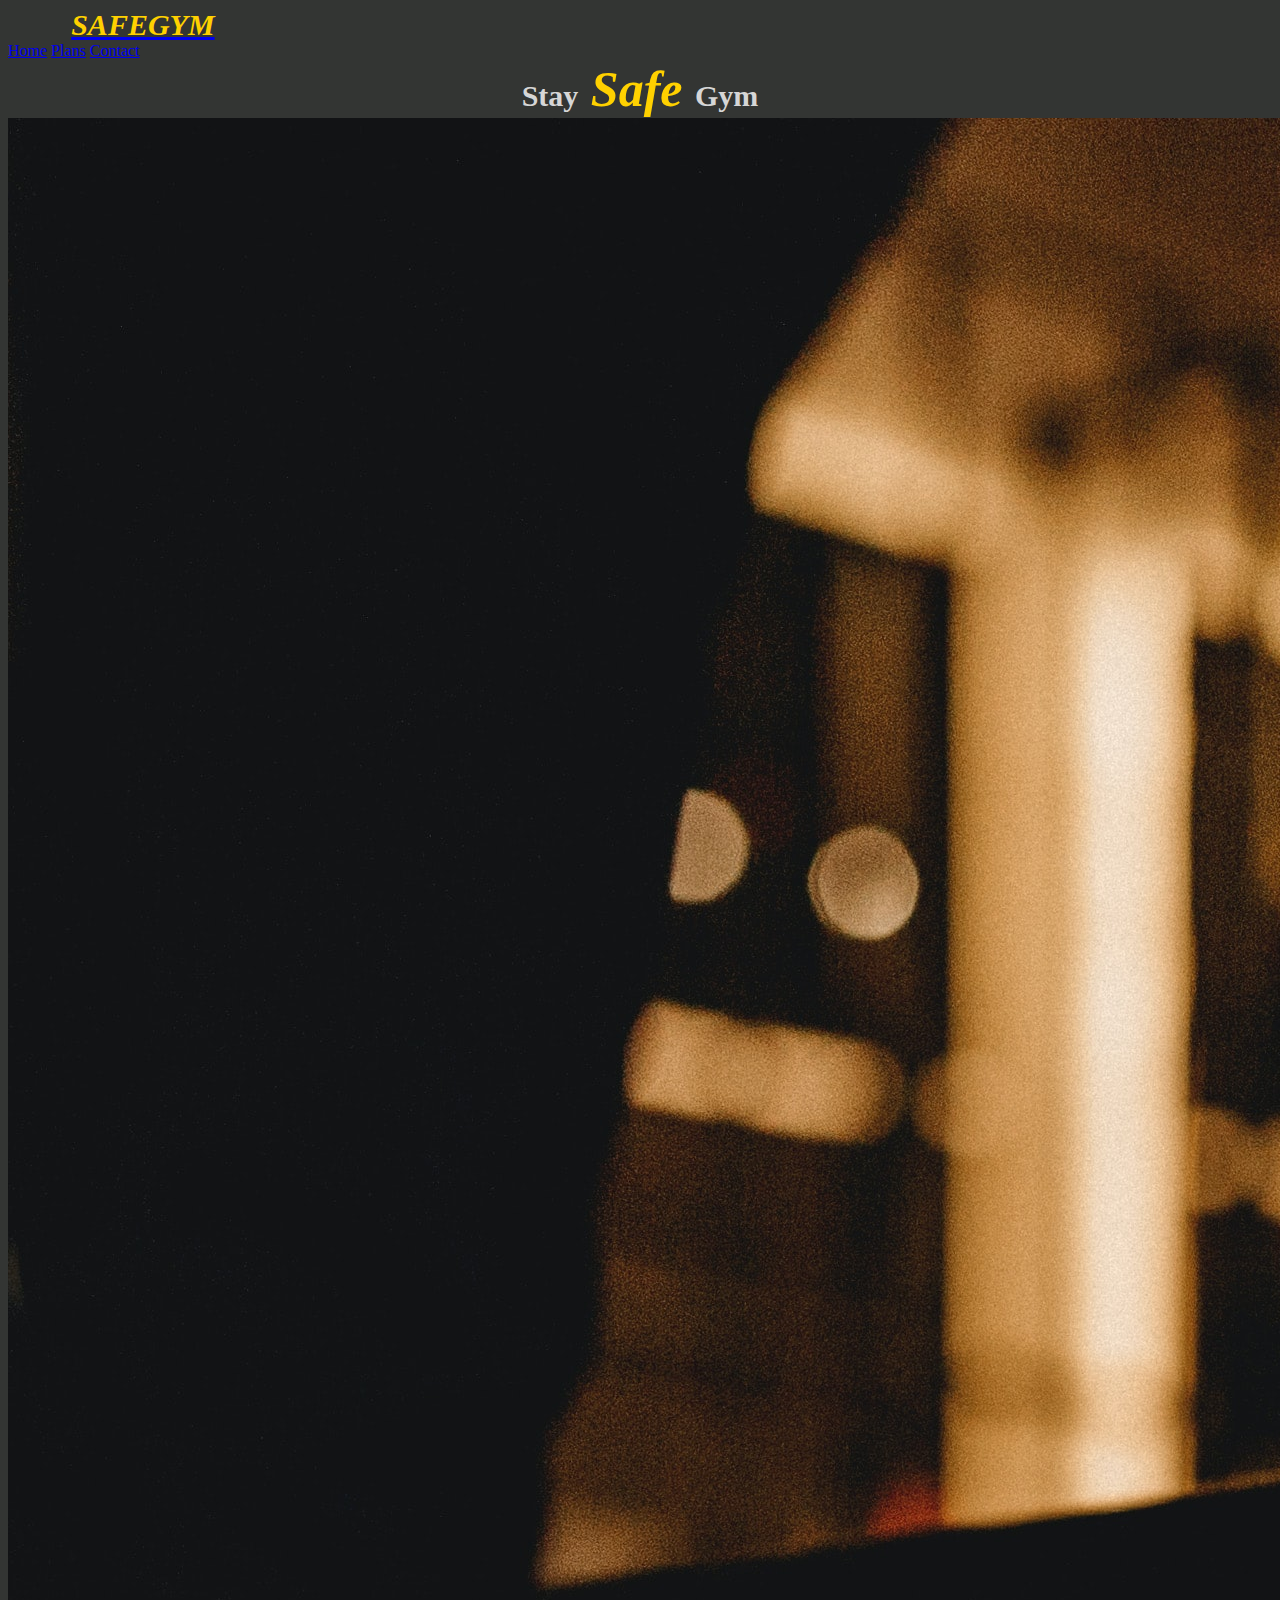
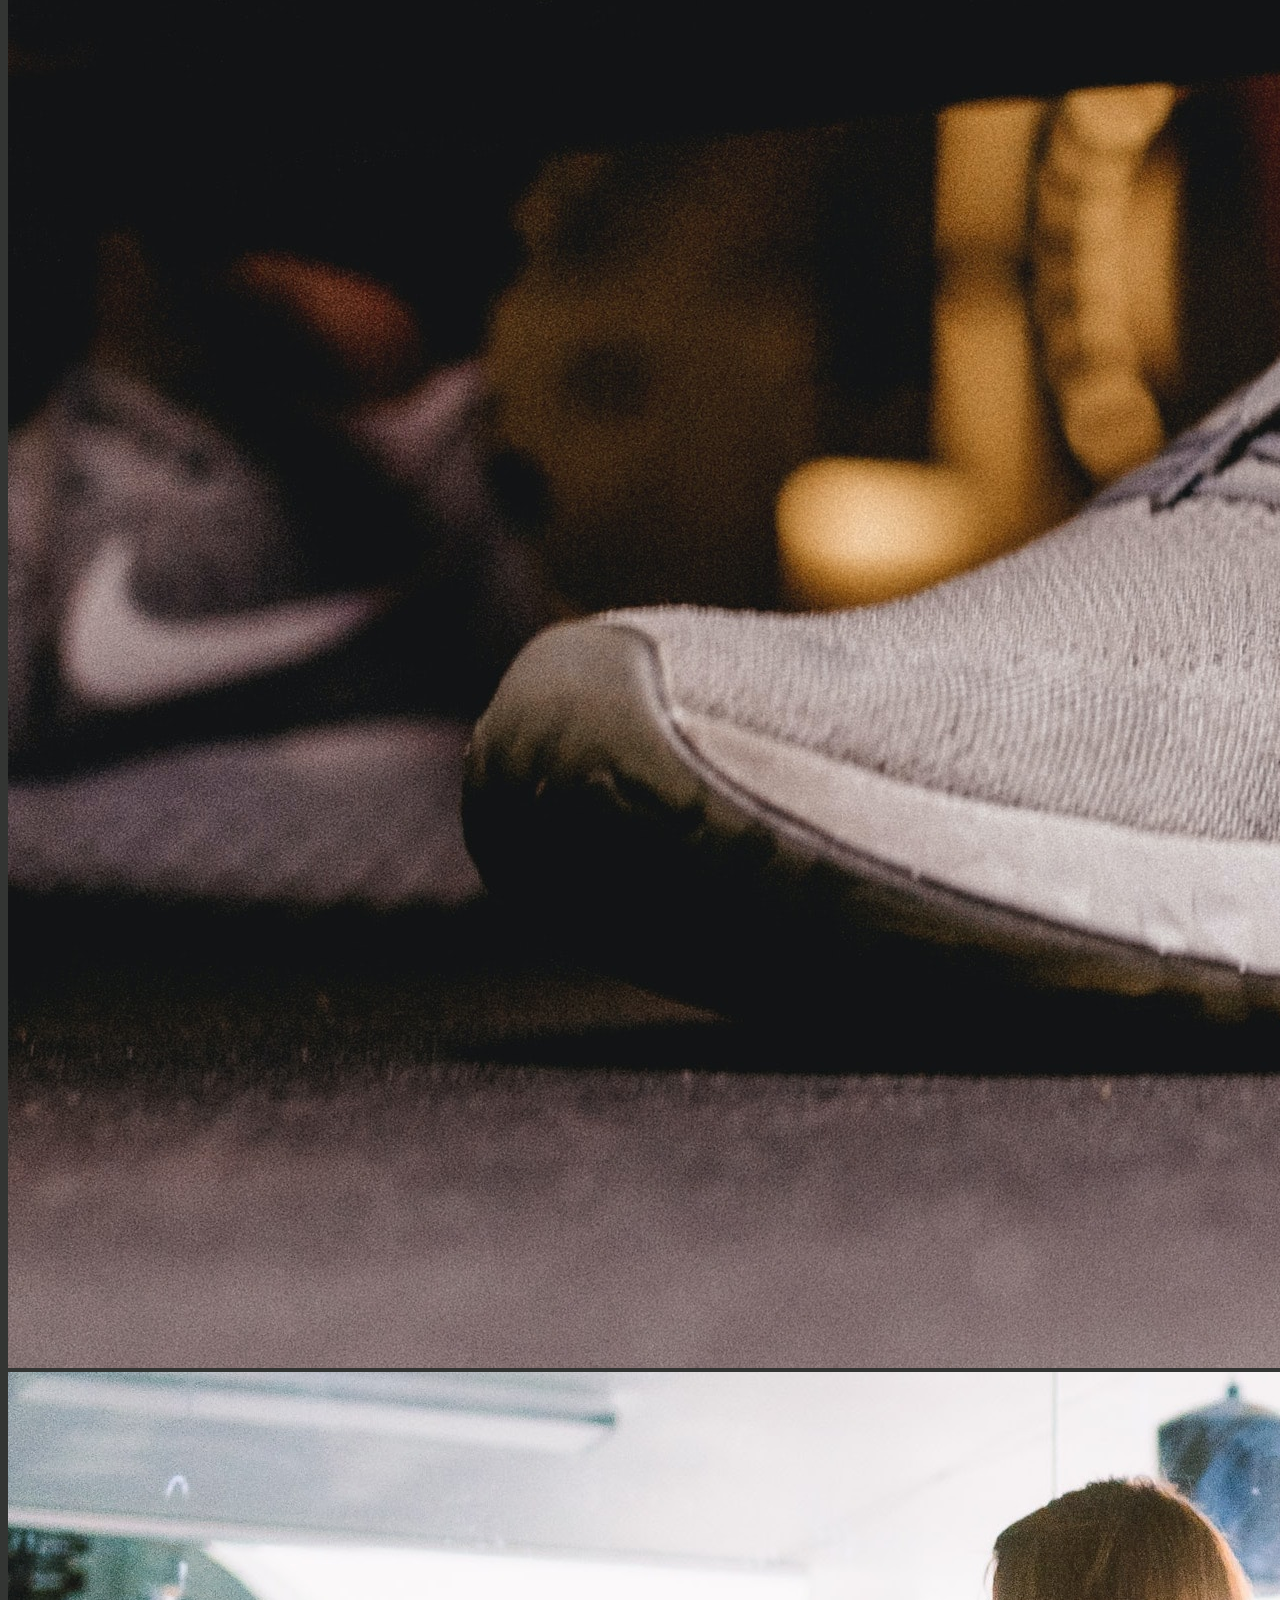
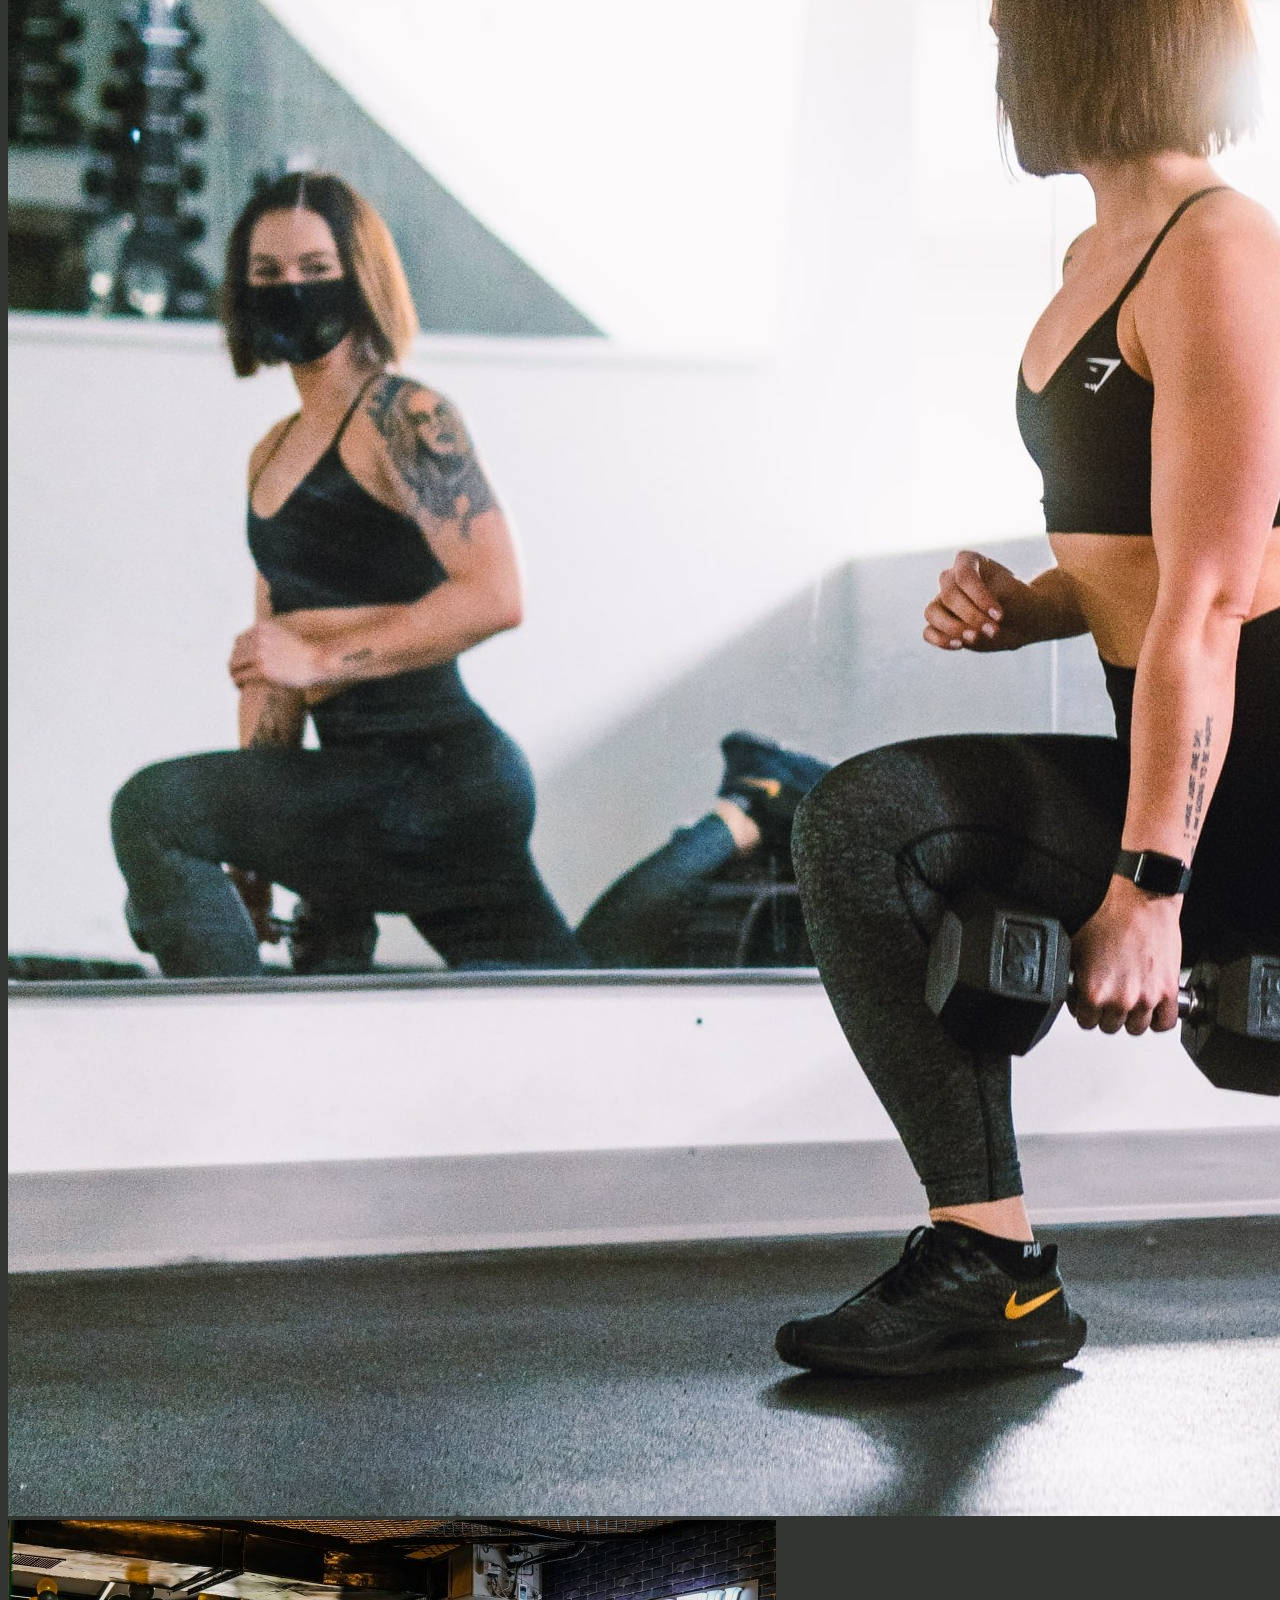
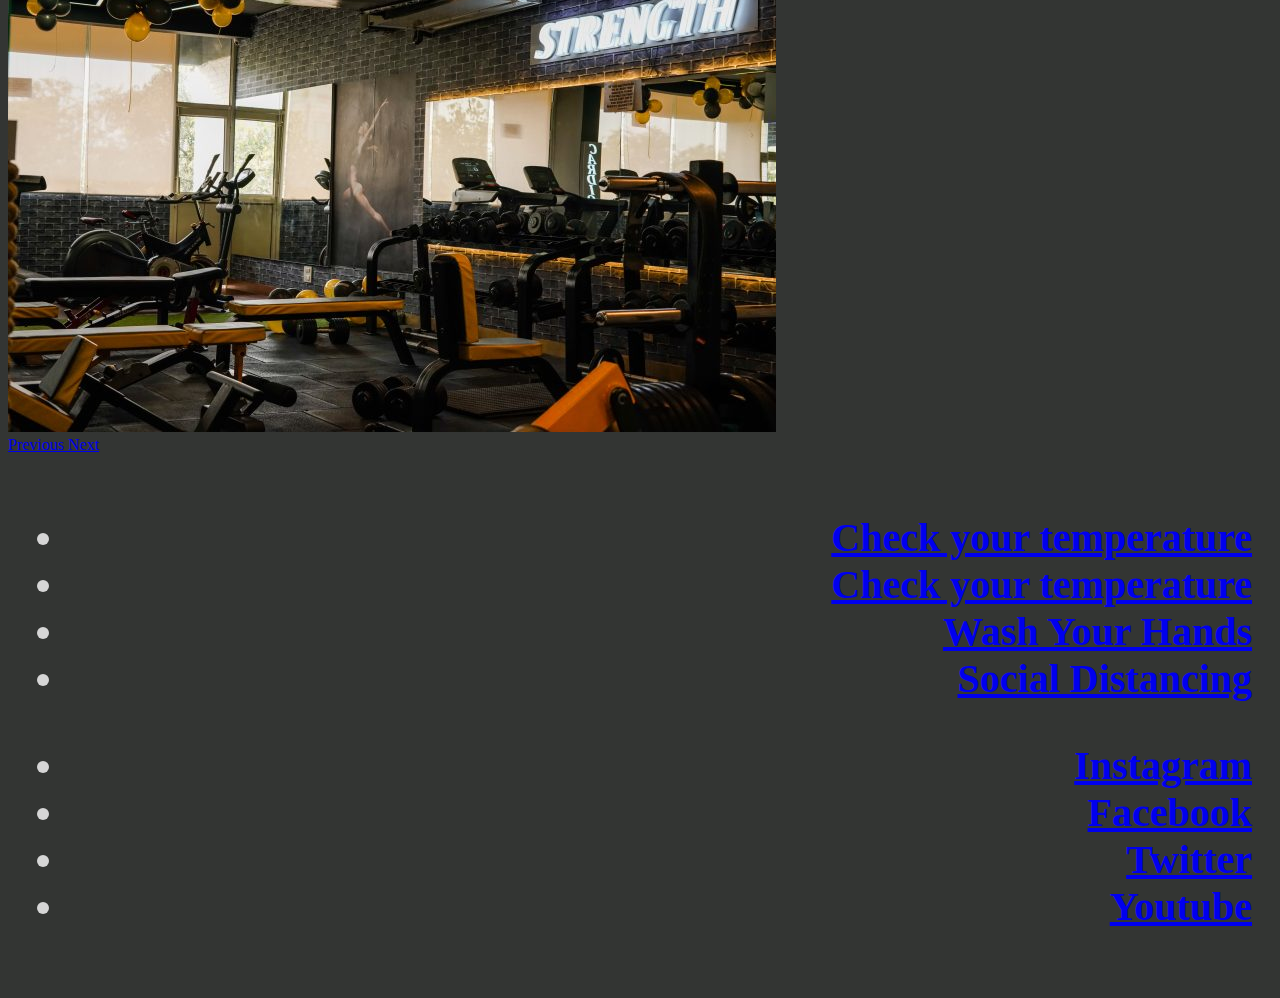
==== index.html @ 63605415 "Carousel, images, style, footer add" ====
<!DOCTYPE html>
<html lang="en">

<head>
    <meta charset="UTF-8">
    <meta name="viewport" content="width=device-width, initial-scale=1.0">
    <link href="https://cdn.jsdelivr.net/npm/bootstrap@5.0.0-beta1/dist/css/bootstrap.min.css" rel="stylesheet"
        integrity="sha384-giJF6kkoqNQ00vy+HMDP7azOuL0xtbfIcaT9wjKHr8RbDVddVHyTfAAsrekwKmP1" crossorigin="anonymous">
    <link rel="stylesheet" href="https://use.fontawesome.com/releases/v5.15.1/css/all.css"
        integrity="sha384-vp86vTRFVJgpjF9jiIGPEEqYqlDwgyBgEF109VFjmqGmIY/Y4HV4d3Gp2irVfcrp" crossorigin="anonymous"
        type="text/css">
    <link rel="stylesheet" href="assets/css/style.css" type="text/css">
    <title>SafeGin</title>
</head>

<body>
    <header>
        <nav class="nav nav-pills flex-column flex-sm-row">
            <a class="flex-sm-fill" href="/">
                <div class="small-logo"><i class="fas fa-dumbbell"></i> SAFEGYM</div>
            </a>

            <a class="flex-sm-fill text-sm-center nav-link active" aria-current="page" href="/">Home</a>
            <a class="flex-sm-fill text-sm-center nav-link" href="#">Plans</a>
            <a class="flex-sm-fill text-sm-center nav-link" href="#">Contact</a>
            <!--<a class="flex-sm-fill text-sm-center nav-link disabled" href="#" tabindex="-1"
                aria-disabled="true">Disabled</a>-->
        </nav>

        <div class="central-logo-icon"><i class="fas fa-dumbbell"></i></div>
        <div class="central-logo">Stay<span> Safe </span>Gym</div>

        <div class="container">

            <div id="carouselCenter" class="carousel slide carousel-fade" data-bs-ride="carousel">
                <div class="carousel-inner">
                    <div class="carousel-item active">
                        <img src="assets/images/jonathan-borba-zfPOelmDc-M-unsplash.jpg" class="d-block w-100" alt="...">
                    </div>
                    <div class="carousel-item">
                        <img src="assets/images/matthew-sichkaruk-3qZt1MwF4Zo-unsplash.jpg" class="d-block w-100" alt="...">
                    </div>
                    <div class="carousel-item">
                        <img src="assets/images/gym-center-img.jpg" class="d-block w-100" alt="...">
                    </div>
                </div>
                <a class="carousel-control-prev" href="#carouselCenter" role="button" data-bs-slide="prev">
                    <span class="carousel-control-prev-icon" aria-hidden="true"></span>
                    <span class="visually-hidden">Previous</span>
                </a>
                <a class="carousel-control-next" href="#carouselCenter" role="button" data-bs-slide="next">
                    <span class="carousel-control-next-icon" aria-hidden="true"></span>
                    <span class="visually-hidden">Next</span>
                </a>
            </div>

        </div>




    </header>
    <section>

    </section>
    <footer>
        <div id="footer-details" class="row">
            <div class="col-sm-12">
                <ul class="list-inline covid-measures">
                    <li class="list-inline-item">
                        <a href="#" target="_blank">
                            <div class="covid">
                                <i class="fas fa-head-side-mask" aria-hidden="true"></i>
                                <span class="sr-only">Check your temperature</span>
                            </div>
                        </a>
                    </li>
                    <li class="list-inline-item">
                        <a href="#" target="_blank">
                            <div class="covid">
                                <i class="fas fa-temperature-low" aria-hidden="true"></i>
                                <span class="sr-only">Check your temperature</span>
                            </div>
                        </a>
                    </li>
                    <li class="list-inline-item">
                        <a href="#" target="_blank">
                            <div class="covid">
                                <i class="fas fa-hands-wash" aria-hidden="true"></i>
                                <span class="sr-only">Wash Your Hands</span>
                            </div>
                        </a>
                    </li>
                    <li class="list-inline-item">
                        <a href="#" target="_blank">
                            <div class="covid">
                                <i class="fas fa-people-arrows" aria-hidden="true"></i>
                                <span class="sr-only">Social Distancing</span>
                            </div>
                        </a>
                    </li>
                </ul>
                <ul class="list-inline social-links">
                    <li class="list-inline-item">
                        <a href="#" target="_blank">
                            <i class="fab fa-instagram" aria-hidden="true"></i>
                            <span class="sr-only">Instagram</span>
                        </a>
                    </li>
                    <li class="list-inline-item">
                        <a href="#" target="_blank">
                            <i class="fab fa-facebook" aria-hidden="true"></i>
                            <span class="sr-only">Facebook</span>
                        </a>
                    </li>
                    <li class="list-inline-item">
                        <a href="#" target="_blank">
                            <i class="fab fa-twitter" aria-hidden="true"></i>
                            <span class="sr-only">Twitter</span>
                        </a>
                    </li>
                    <li class="list-inline-item">
                        <a href="#" target="_blank">
                            <i class="fab fa-youtube" aria-hidden="true"></i>
                            <span class="sr-only">Youtube</span>
                        </a>
                    </li>
                </ul>
            </div>
        </div>
    </footer>
    <script src="https://cdn.jsdelivr.net/npm/@popperjs/core@2.5.4/dist/umd/popper.min.js"
        integrity="sha384-q2kxQ16AaE6UbzuKqyBE9/u/KzioAlnx2maXQHiDX9d4/zp8Ok3f+M7DPm+Ib6IU"
        crossorigin="anonymous"></script>
    <script src="https://cdn.jsdelivr.net/npm/bootstrap@5.0.0-beta1/dist/js/bootstrap.min.js"
        integrity="sha384-pQQkAEnwaBkjpqZ8RU1fF1AKtTcHJwFl3pblpTlHXybJjHpMYo79HY3hIi4NKxyj"
        crossorigin="anonymous"></script>
    <script src="https://cdn.jsdelivr.net/npm/bootstrap@5.0.0-beta1/dist/js/bootstrap.bundle.min.js"
        integrity="sha384-ygbV9kiqUc6oa4msXn9868pTtWMgiQaeYH7/t7LECLbyPA2x65Kgf80OJFdroafW"
        crossorigin="anonymous"></script>
</body>

</html>
---- assets/css/style.css ----
/********************************* FONTS *********************************/
@import url('https://fonts.googleapis.com/css2?family=Exo:ital,wght@0,100;0,200;0,300;0,400;0,500;0,600;0,700;0,800;0,900;1,600&display=swap');

/********************************* COLORS *********************************/

body {
    background-color: #333533;
}
/********************************* GENERAL *********************************/
.small-logo{
    font-size: 30px;
    font-weight: 800;
    font-style: italic;
    color: #ffd100;
    margin-left: 5%;
}

.small-logo i{
    color: #d6d6d6;
}

.central-logo{
    text-align: center;
    font-size: 30px;
    font-weight: 600;
    color: #d6d6d6;
}

.central-logo span{
    font-size: 50px;
    font-weight: 800;
    font-style: italic;
    color: #ffd100;
}

.central-logo-icon{
    text-align: center;
    font-size: 71px;
    font-weight: 600;
    color: #d6d6d6;
}

#footer-details {
    padding: 20px;
    text-align: right;
    font-size: 40px;
    font-weight: 600;
    color: #d6d6d6;
}
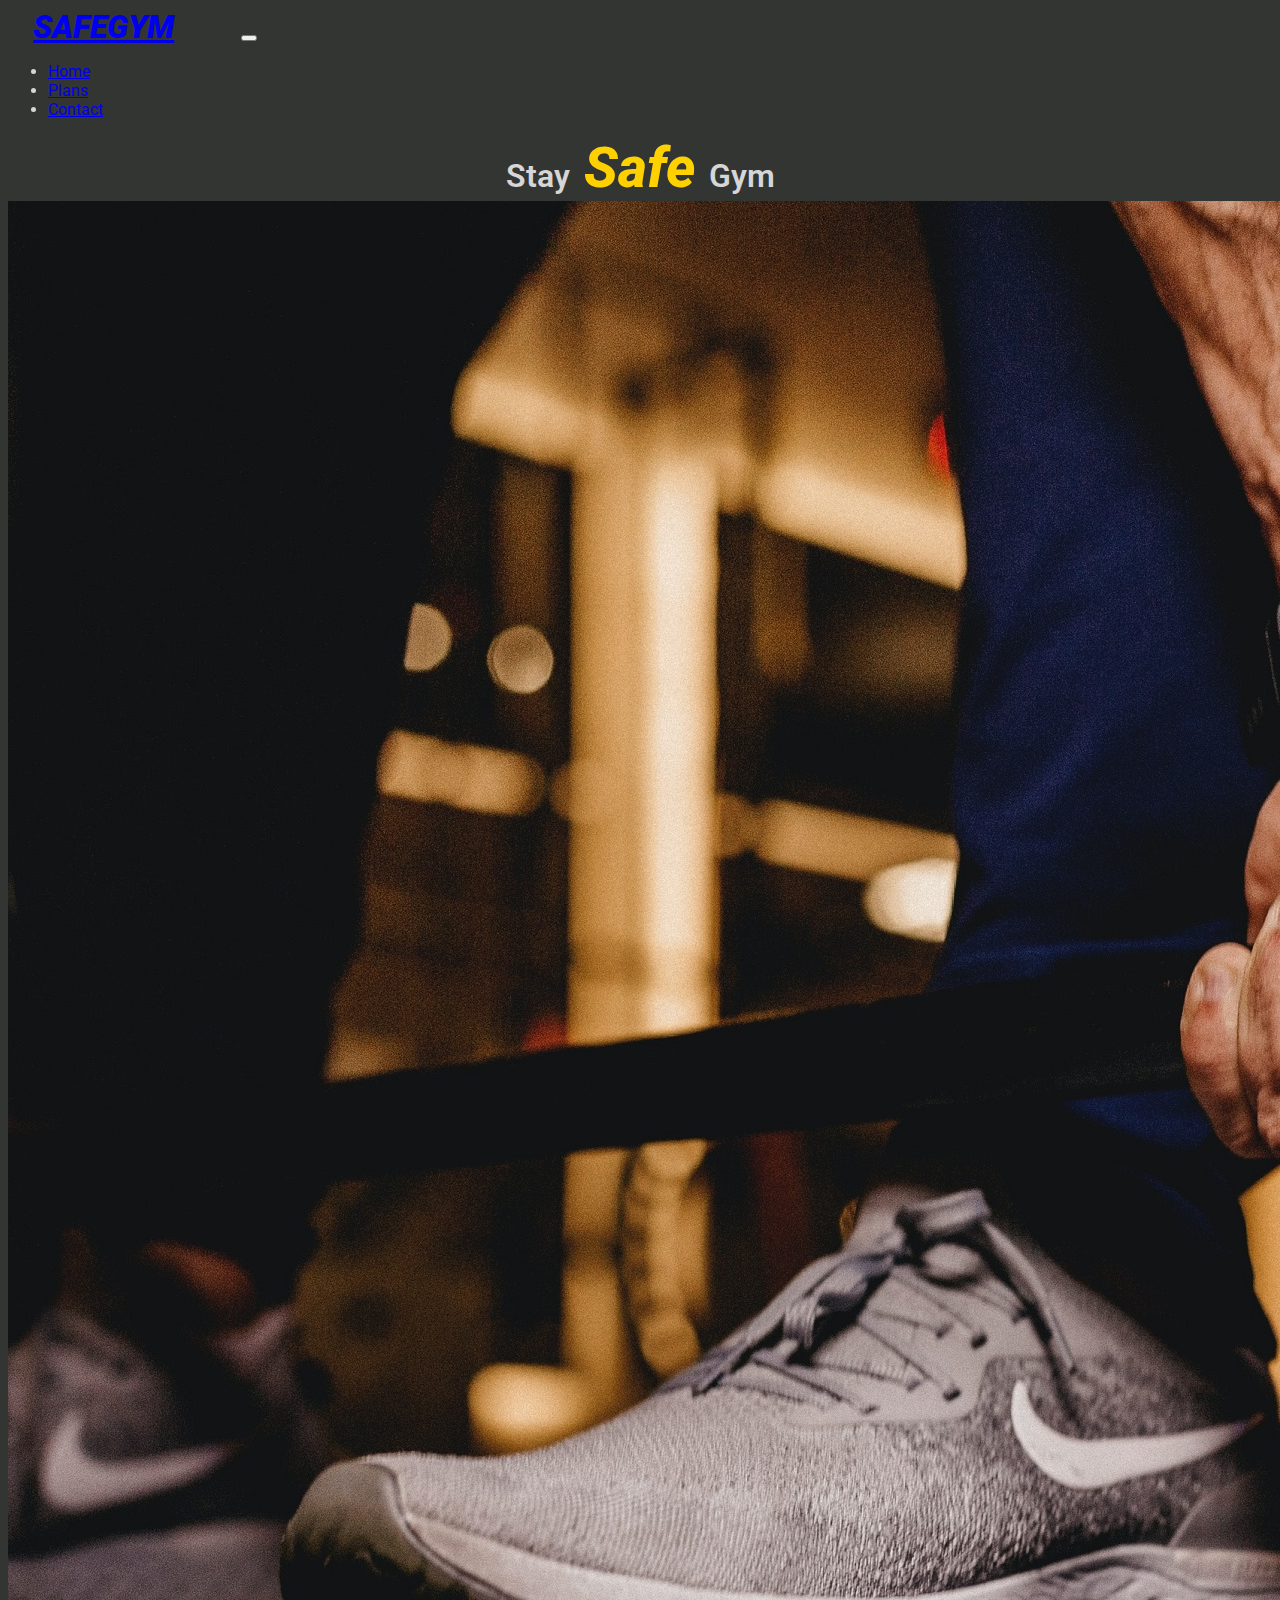
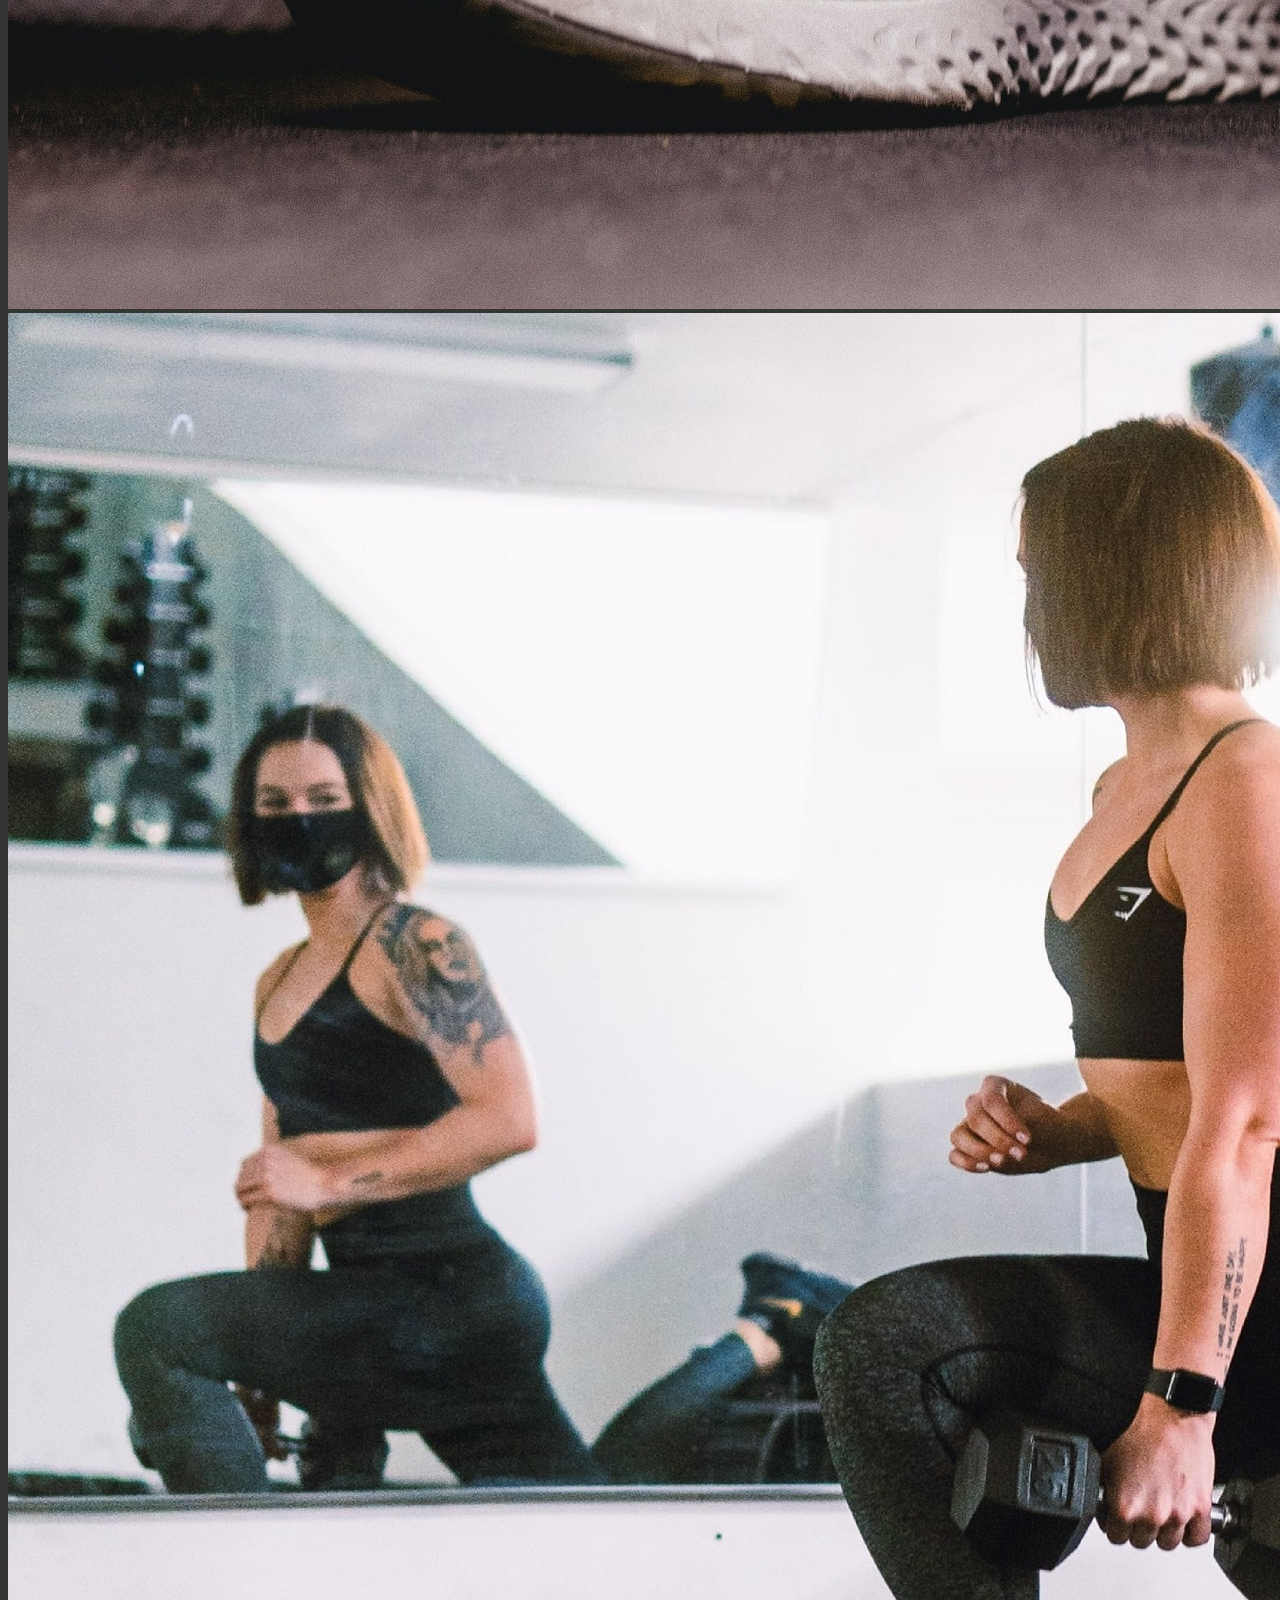
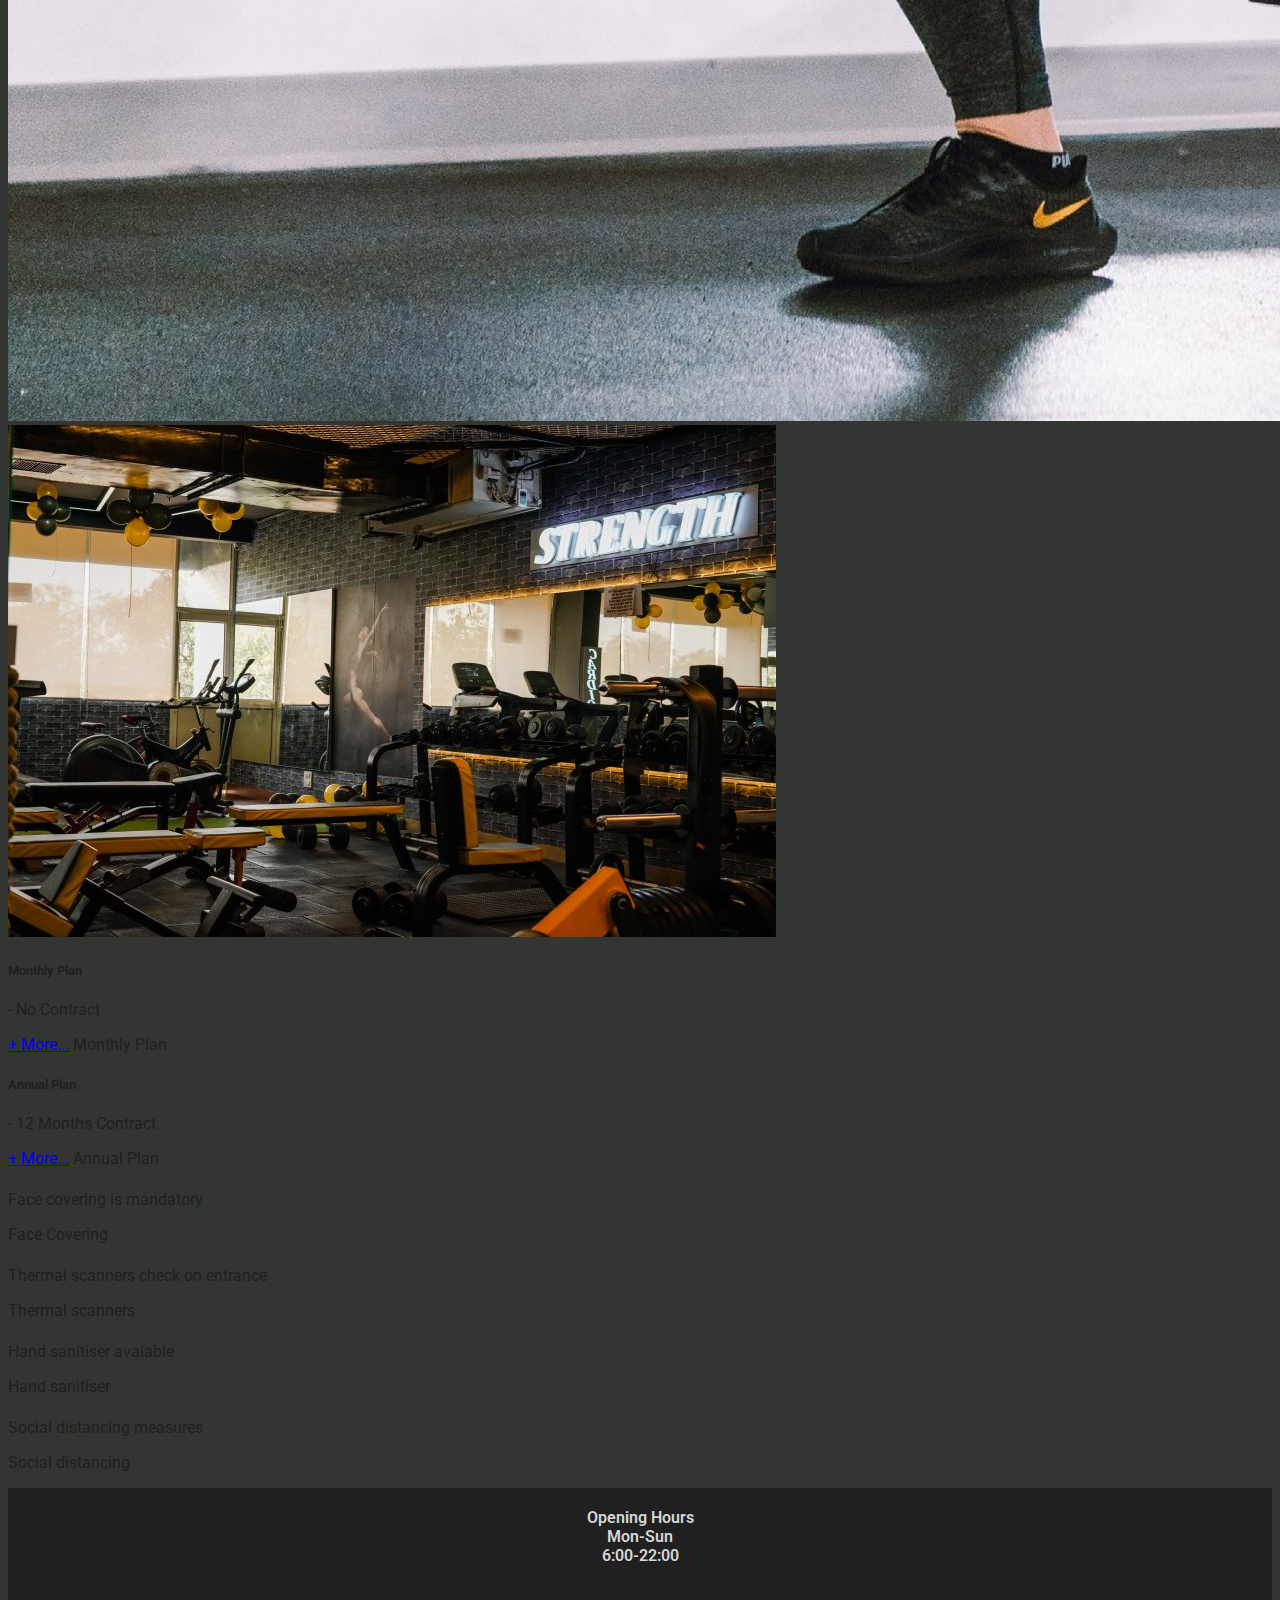
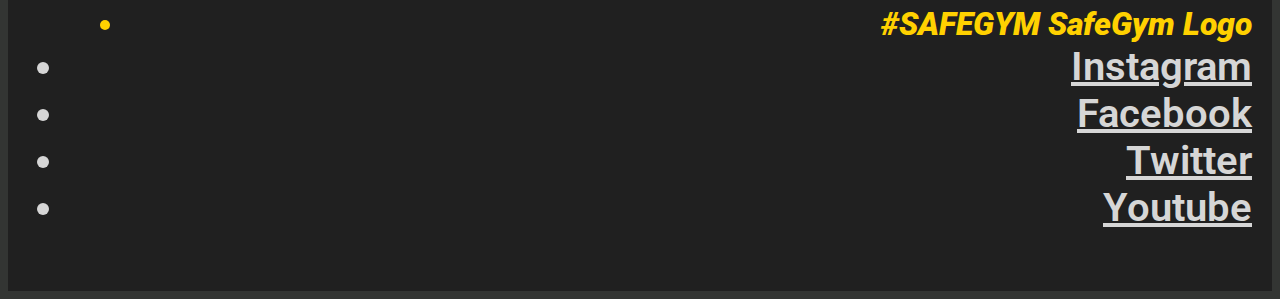
==== commit bd6fb65b: "Adjustments index, css, and images, space margins bootstrap" ====
--- a/index.html
+++ b/index.html
@@ -15,112 +15,159 @@
 
 <body>
     <header>
-        <nav class="nav nav-pills flex-column flex-sm-row">
-            <a class="flex-sm-fill" href="/">
-                <div class="small-logo"><i class="fas fa-dumbbell"></i> SAFEGYM</div>
-            </a>
-
-            <a class="flex-sm-fill text-sm-center nav-link active" aria-current="page" href="/">Home</a>
-            <a class="flex-sm-fill text-sm-center nav-link" href="#">Plans</a>
-            <a class="flex-sm-fill text-sm-center nav-link" href="#">Contact</a>
-            <!--<a class="flex-sm-fill text-sm-center nav-link disabled" href="#" tabindex="-1"
-                aria-disabled="true">Disabled</a>-->
+        <nav class="navbar navbar-expand-sm navbar-dark bg-dark">
+            <div class="container-fluid">
+                <a class="navbar-brand flex-sm-fill" href="/"> <i class="fas fa-dumbbell"></i> SAFEGYM</a>
+                <button class="navbar-toggler" type="button" data-bs-toggle="collapse" data-bs-target="#navbarNav"
+                    aria-controls="navbarNav" aria-expanded="false" aria-label="Toggle navigation">
+                    <span class="navbar-toggler-icon"></span>
+                </button>
+                <div class="collapse navbar-collapse" id="navbarNav">
+                    <ul class="navbar-nav">
+                        <li class="nav-item">
+                            <a class="nav-link active" aria-current="page" href="/">Home</a>
+                        </li>
+                        <li class="nav-item">
+                            <a class="nav-link" href="#">Plans</a>
+                        </li>
+                        <li class="nav-item">
+                            <a class="nav-link" href="#">Contact</a>
+                        </li>
+                    </ul>
+                </div>
+            </div>
         </nav>
 
-        <div class="central-logo-icon"><i class="fas fa-dumbbell"></i></div>
-        <div class="central-logo">Stay<span> Safe </span>Gym</div>
+        <div class="container-fluid central-logo">
+            <div class="central-logo-icon"><i class="fas fa-dumbbell"></i></div>
+            <div class="central-logo">Stay<span> Safe </span>Gym</div>
+        </div>
+    </header>
 
-        <div class="container">
+    <section class="container-fluid">
 
+        <div class="container-sm carousel">
             <div id="carouselCenter" class="carousel slide carousel-fade" data-bs-ride="carousel">
                 <div class="carousel-inner">
                     <div class="carousel-item active">
-                        <img src="assets/images/jonathan-borba-zfPOelmDc-M-unsplash.jpg" class="d-block w-100" alt="...">
+                        <img src="assets/images/jonathan-borba-zfPOelmDc-M-unsplash.jpg" class="d-block w-100"
+                            alt="Holding bars">
                     </div>
                     <div class="carousel-item">
-                        <img src="assets/images/matthew-sichkaruk-3qZt1MwF4Zo-unsplash.jpg" class="d-block w-100" alt="...">
+                        <img src="assets/images/matthew-sichkaruk-3qZt1MwF4Zo-unsplash.jpg" class="d-block w-100"
+                            alt="Woman wearing mask squat">
                     </div>
                     <div class="carousel-item">
-                        <img src="assets/images/gym-center-img.jpg" class="d-block w-100" alt="...">
+                        <img src="assets/images/gym-center-img.jpg" class="d-block w-100" alt="Gym picture">
                     </div>
                 </div>
-                <a class="carousel-control-prev" href="#carouselCenter" role="button" data-bs-slide="prev">
-                    <span class="carousel-control-prev-icon" aria-hidden="true"></span>
-                    <span class="visually-hidden">Previous</span>
-                </a>
-                <a class="carousel-control-next" href="#carouselCenter" role="button" data-bs-slide="next">
-                    <span class="carousel-control-next-icon" aria-hidden="true"></span>
-                    <span class="visually-hidden">Next</span>
-                </a>
+            </div>
+        </div>
+
+        <div class="container cards price">
+            <div class="row justify-content-center">
+                <div class="col-sm-6 col-md-4">
+                    <div class="card">
+                        <div class="card-body">
+                            <h5 class="card-title">Monthly Plan</h5>
+                            <p class="card-text">- No Contract
+                            </p>
+                            <a href="#" class="btn btn-warning"> + More...</a>
+                            <span class="sr-only">Monthly Plan</span>
+                        </div>
+                    </div>
+                </div>
+                <div class="col-sm-6 col-md-4">
+                    <div class="card">
+                        <div class="card-body">
+                            <h5 class="card-title">Annual Plan</h5>
+                            <p class="card-text">- 12 Months Contract</p>
+                            <a href="#" class="btn btn-warning">+ More...</a>
+                            <span class="sr-only">Annual Plan</span>
+                        </div>
+                    </div>
+                </div>
+            </div>
+        </div>
+
+        <div class="container-fluid cards covid-measures">
+            <div class="row row-cols-1 row-cols-sm-2 row-cols-md-2 row-cols-lg-4 g-4">
+                <div class="col-sm-3">
+                    <div class="card text-center">
+                        <div class="card-body">
+                            <h5 class="card-title"><i class="fas fa-head-side-mask" aria-hidden="true"></i></h5>
+                            <p class="card-text">Face covering is mandatory</p>
+                            <span class="sr-only">Face Covering</span>
+                        </div>
+                    </div>
+                </div>
+                <div class="col-sm-3">
+                    <div class="card text-center">
+                        <div class="card-body">
+                            <h5 class="card-title"><i class="fas fa-temperature-low" aria-hidden="true"></i></h5>
+                            <p class="card-text">Thermal scanners check on entrance</p>
+                            <span class="sr-only">Thermal scanners</span>
+                        </div>
+                    </div>
+                </div>
+                <div class="col-sm-3">
+                    <div class="card text-center">
+                        <div class="card-body">
+                            <h5 class="card-title"><i class="fas fa-hands-wash" aria-hidden="true"></i></h5>
+                            <p class="card-text">Hand sanitiser avaiable</p>
+                            <span class="sr-only">Hand sanitiser</span>
+                        </div>
+                    </div>
+                </div>
+                <div class="col-sm-3">
+                    <div class="card text-center">
+                        <div class="card-body">
+                            <h5 class="card-title"><i class="fas fa-people-arrows" aria-hidden="true"></i></h5>
+                            <p class="card-text">Social distancing measures</p>
+                            <span class="sr-only">Social distancing</span>
+                        </div>
+                    </div>
+                </div>
+            </div>
+        </div>
+
+    </section>
+
+    <footer class="container-fluid">
+
+        <div id="footer-details" class="row">
+            <div class="col-sm-3 about">
+                <p>Opening Hours </p>
+                <p>Mon-Sun</p>
+                <p>6:00-22:00</p>
             </div>
 
-        </div>
-
-
-
-
-    </header>
-    <section>
-
-    </section>
-    <footer>
-        <div id="footer-details" class="row">
-            <div class="col-sm-12">
-                <ul class="list-inline covid-measures">
-                    <li class="list-inline-item">
-                        <a href="#" target="_blank">
-                            <div class="covid">
-                                <i class="fas fa-head-side-mask" aria-hidden="true"></i>
-                                <span class="sr-only">Check your temperature</span>
-                            </div>
-                        </a>
+            <div class="col-sm-9 social">
+                <ul class="list-inline social-links">
+                    <li class="list-inline-item small-logo">
+                        <i class="fas fa-dumbbell"></i> #SAFEGYM
+                        <span class="sr-only">SafeGym Logo</span>
                     </li>
                     <li class="list-inline-item">
-                        <a href="#" target="_blank">
-                            <div class="covid">
-                                <i class="fas fa-temperature-low" aria-hidden="true"></i>
-                                <span class="sr-only">Check your temperature</span>
-                            </div>
-                        </a>
-                    </li>
-                    <li class="list-inline-item">
-                        <a href="#" target="_blank">
-                            <div class="covid">
-                                <i class="fas fa-hands-wash" aria-hidden="true"></i>
-                                <span class="sr-only">Wash Your Hands</span>
-                            </div>
-                        </a>
-                    </li>
-                    <li class="list-inline-item">
-                        <a href="#" target="_blank">
-                            <div class="covid">
-                                <i class="fas fa-people-arrows" aria-hidden="true"></i>
-                                <span class="sr-only">Social Distancing</span>
-                            </div>
-                        </a>
-                    </li>
-                </ul>
-                <ul class="list-inline social-links">
-                    <li class="list-inline-item">
-                        <a href="#" target="_blank">
+                        <a href="https://www.instagram.com/" target="_blank">
                             <i class="fab fa-instagram" aria-hidden="true"></i>
                             <span class="sr-only">Instagram</span>
                         </a>
                     </li>
                     <li class="list-inline-item">
-                        <a href="#" target="_blank">
+                        <a href="https://www.facebook.com/" target="_blank">
                             <i class="fab fa-facebook" aria-hidden="true"></i>
                             <span class="sr-only">Facebook</span>
                         </a>
                     </li>
                     <li class="list-inline-item">
-                        <a href="#" target="_blank">
+                        <a href="https://twitter.com/" target="_blank">
                             <i class="fab fa-twitter" aria-hidden="true"></i>
                             <span class="sr-only">Twitter</span>
                         </a>
                     </li>
                     <li class="list-inline-item">
-                        <a href="#" target="_blank">
+                        <a href="https://www.youtube.com/" target="_blank">
                             <i class="fab fa-youtube" aria-hidden="true"></i>
                             <span class="sr-only">Youtube</span>
                         </a>
@@ -128,7 +175,9 @@
                 </ul>
             </div>
         </div>
+
     </footer>
+    
     <script src="https://cdn.jsdelivr.net/npm/@popperjs/core@2.5.4/dist/umd/popper.min.js"
         integrity="sha384-q2kxQ16AaE6UbzuKqyBE9/u/KzioAlnx2maXQHiDX9d4/zp8Ok3f+M7DPm+Ib6IU"
         crossorigin="anonymous"></script>
--- a/assets/css/style.css
+++ b/assets/css/style.css
@@ -1,15 +1,32 @@
-/********************************* FONTS *********************************/
-@import url('https://fonts.googleapis.com/css2?family=Exo:ital,wght@0,100;0,200;0,300;0,400;0,500;0,600;0,700;0,800;0,900;1,600&display=swap');
+@import url('https://fonts.googleapis.com/css2?family=Roboto:ital,wght@0,100;0,200;0,300;0,400;0,500;0,600;0,700;0,800;0,900;1,600&display=swap');
 
 /********************************* COLORS *********************************/
 
 body {
     background-color: #333533;
+    color: #d6d6d6;
 }
-/********************************* GENERAL *********************************/
+/********************************* HEADING *********************************/
+
+.navbar{
+    font-family: 'Roboto', sans-serif;
+}
+
+.navbar-brand{
+    font-size: 2rem;
+    font-weight: 900;
+    font-style: italic;
+    margin-left: 2%;
+    margin-right: 5%;
+}
+
+.container-fluid .central-logo{
+    font-family: 'Roboto', sans-serif;
+}
+
 .small-logo{
-    font-size: 30px;
-    font-weight: 800;
+    font-size: 2rem;
+    font-weight: 900;
     font-style: italic;
     color: #ffd100;
     margin-left: 5%;
@@ -17,17 +34,18 @@
 
 .small-logo i{
     color: #d6d6d6;
+    margin: auto;
 }
 
 .central-logo{
     text-align: center;
-    font-size: 30px;
+    font-size: 2rem;
     font-weight: 600;
     color: #d6d6d6;
 }
 
 .central-logo span{
-    font-size: 50px;
+    font-size: 3.5rem;
     font-weight: 800;
     font-style: italic;
     color: #ffd100;
@@ -35,15 +53,64 @@
 
 .central-logo-icon{
     text-align: center;
-    font-size: 71px;
+    font-size: 4.5rem;
     font-weight: 600;
     color: #d6d6d6;
 }
 
+
+/********************************* Section *********************************/
+
+#carouselCenter {
+  width: fit-content;
+  height: min-content;
+  margin: auto;
+}
+
+.cards{
+ font-family: 'Roboto', sans-serif;
+ color: #202020;
+ margin-top: 1rem;
+ margin-bottom: 1rem;
+}
+.cards i{
+    font-size: 3rem;
+}
+.cards .covid-measures{
+    text-align: center;
+}
+/********************************* Footer *********************************/
+
 #footer-details {
-    padding: 20px;
+    font-family: 'Roboto', sans-serif;
+    background-color: #202020;
+    padding: 1.25rem;
+    font-size: 2.5rem;
+    font-weight: 600;
     text-align: right;
-    font-size: 40px;
-    font-weight: 600;
+}
+
+#footer-details .about p{
+    font-size: 1rem;
+    text-align: center;
+    margin: auto;
+}
+
+#footer-details .social{
+    vertical-align: middle;
+}
+
+#footer-details .list-inline-item a{
+    text-align: right;
+}
+
+#footer-details a:link,
+#footer-details a:visited,
+#footer-details a:active{
     color: #d6d6d6;
-}+}
+
+#footer-details a:hover {
+    color: #ffee32;
+}
+
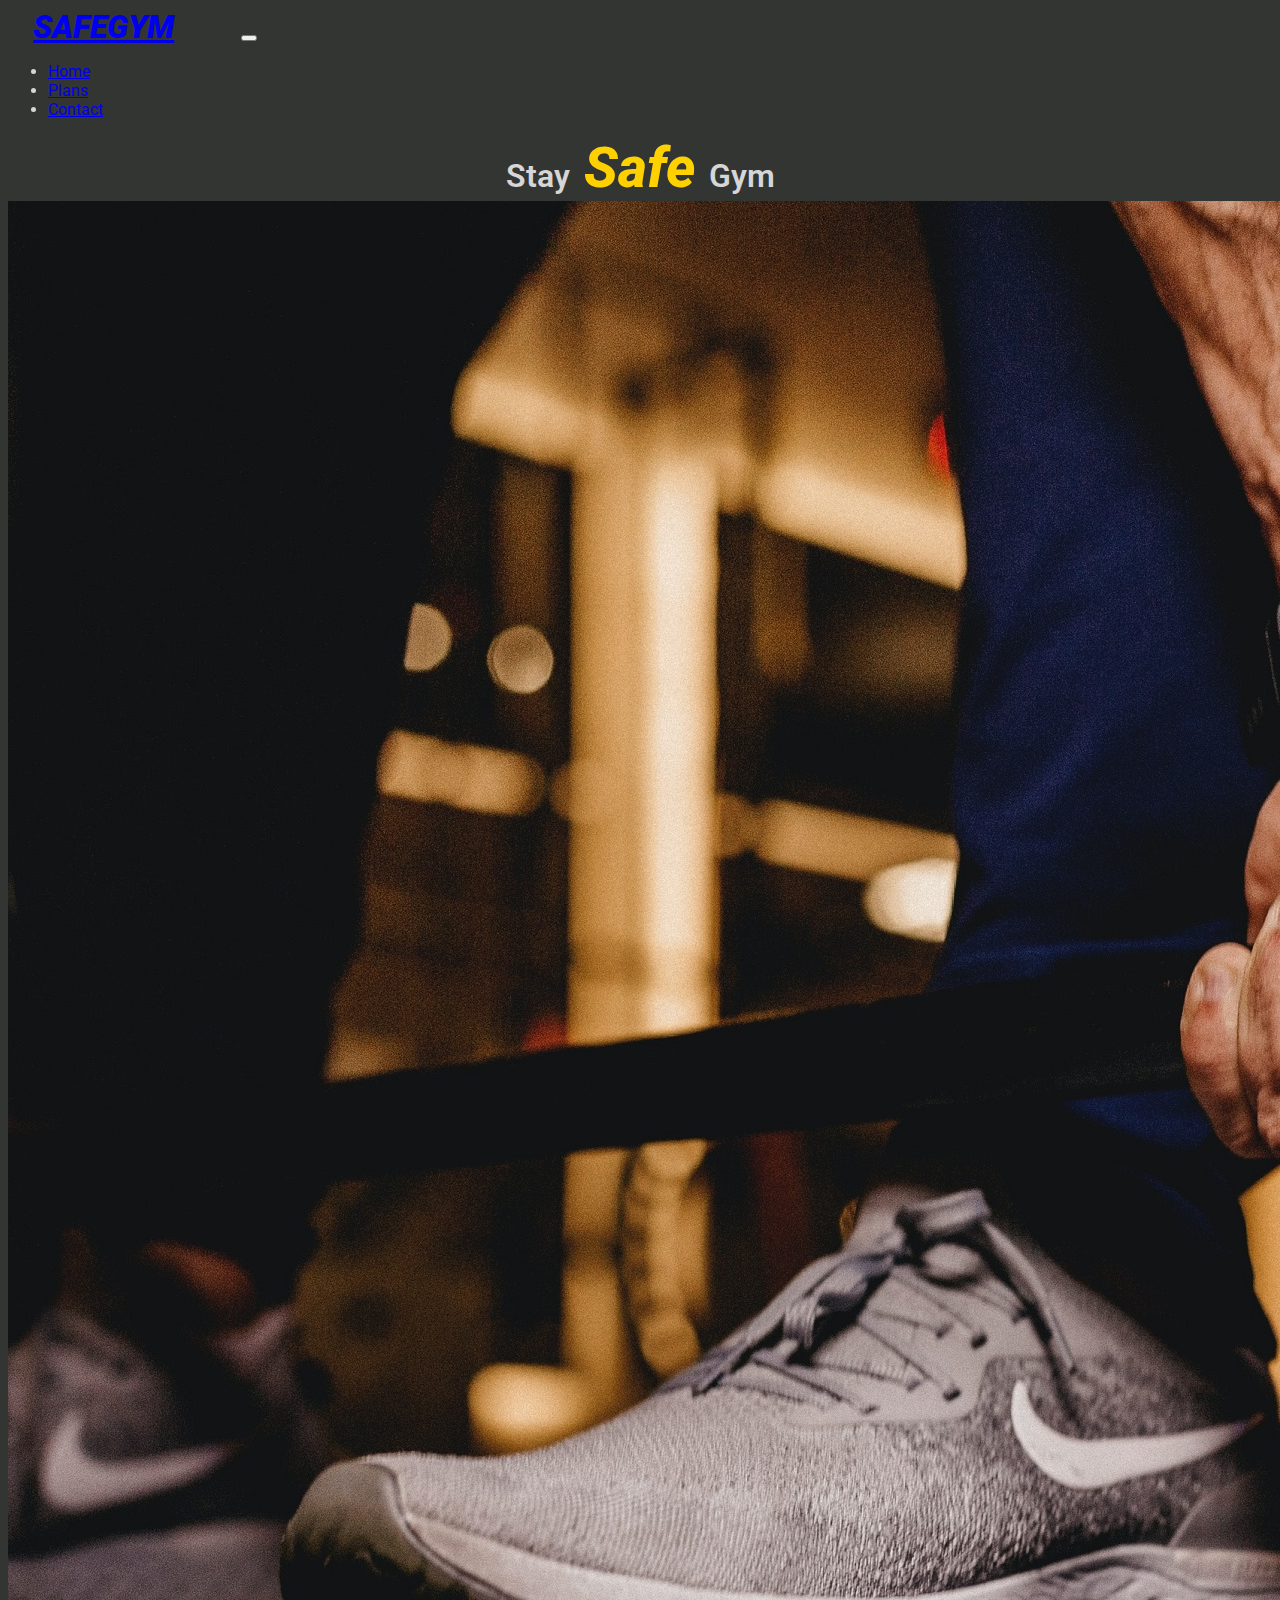
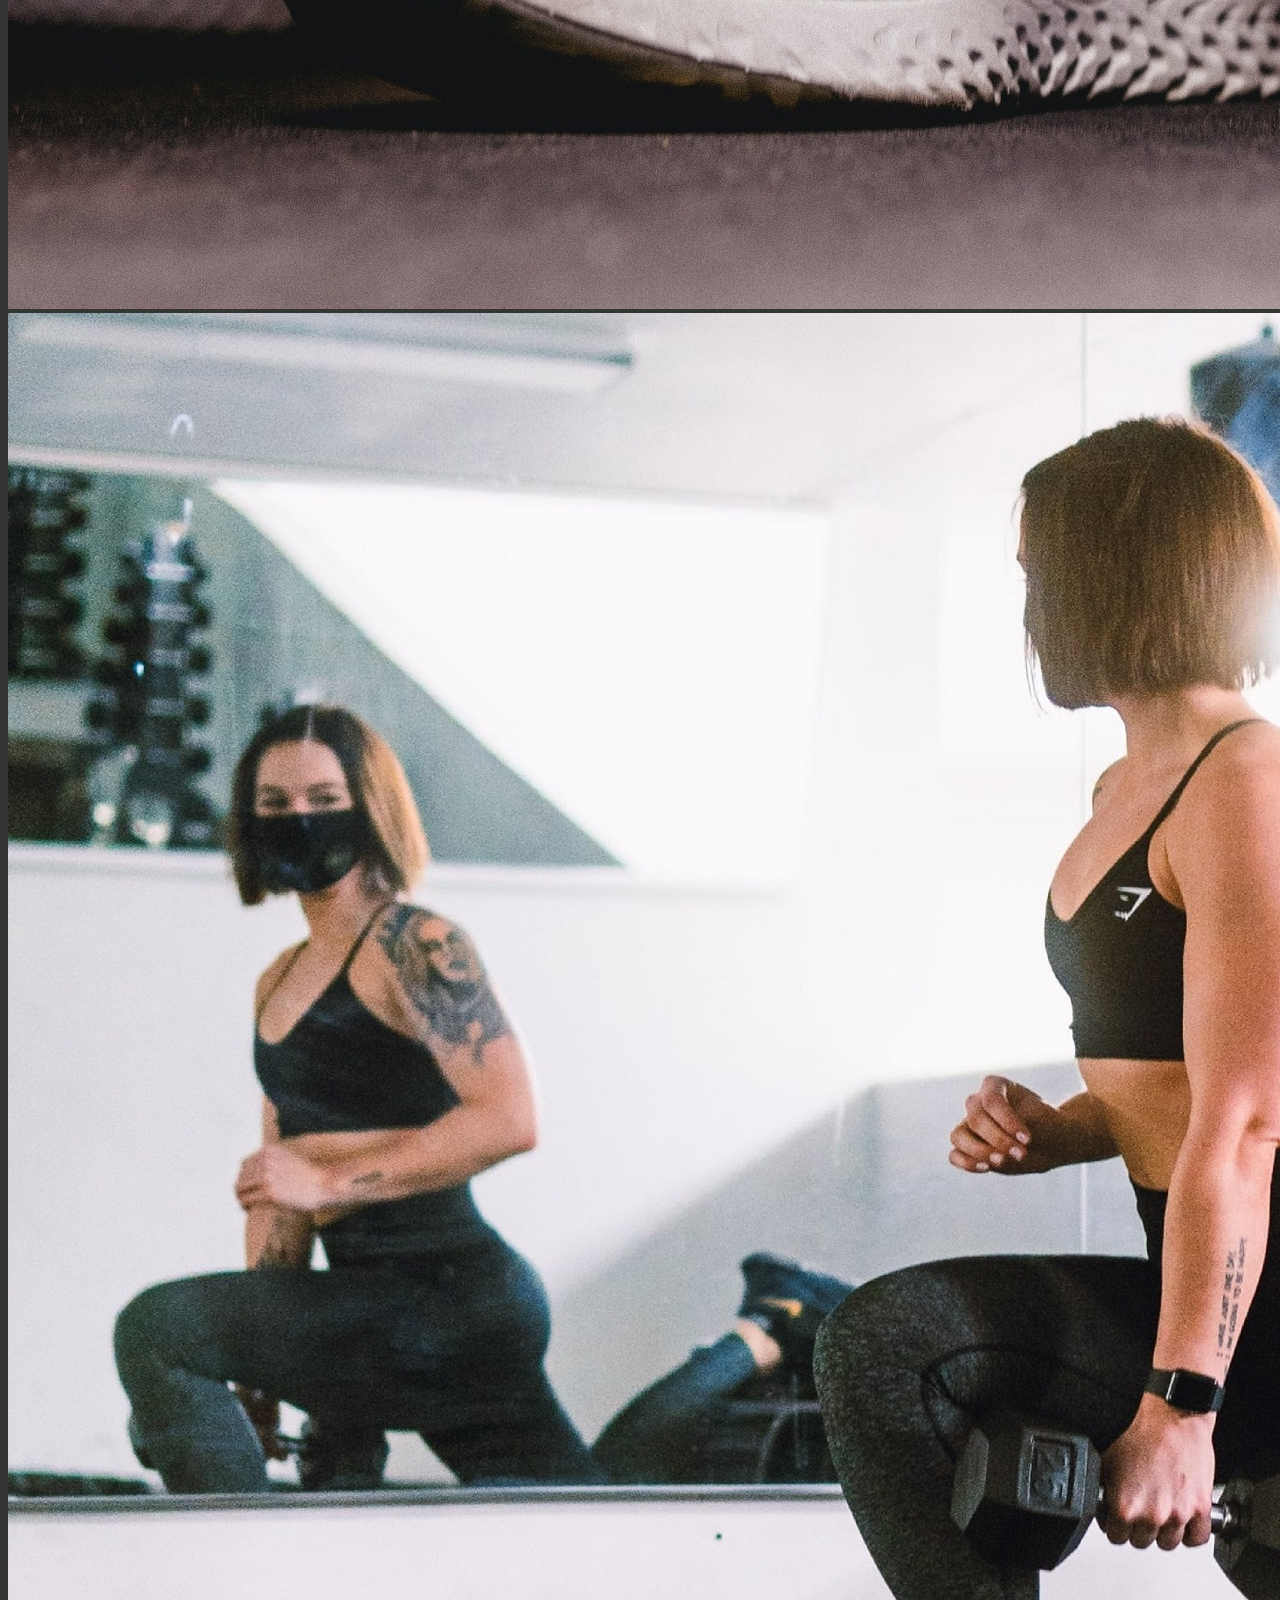
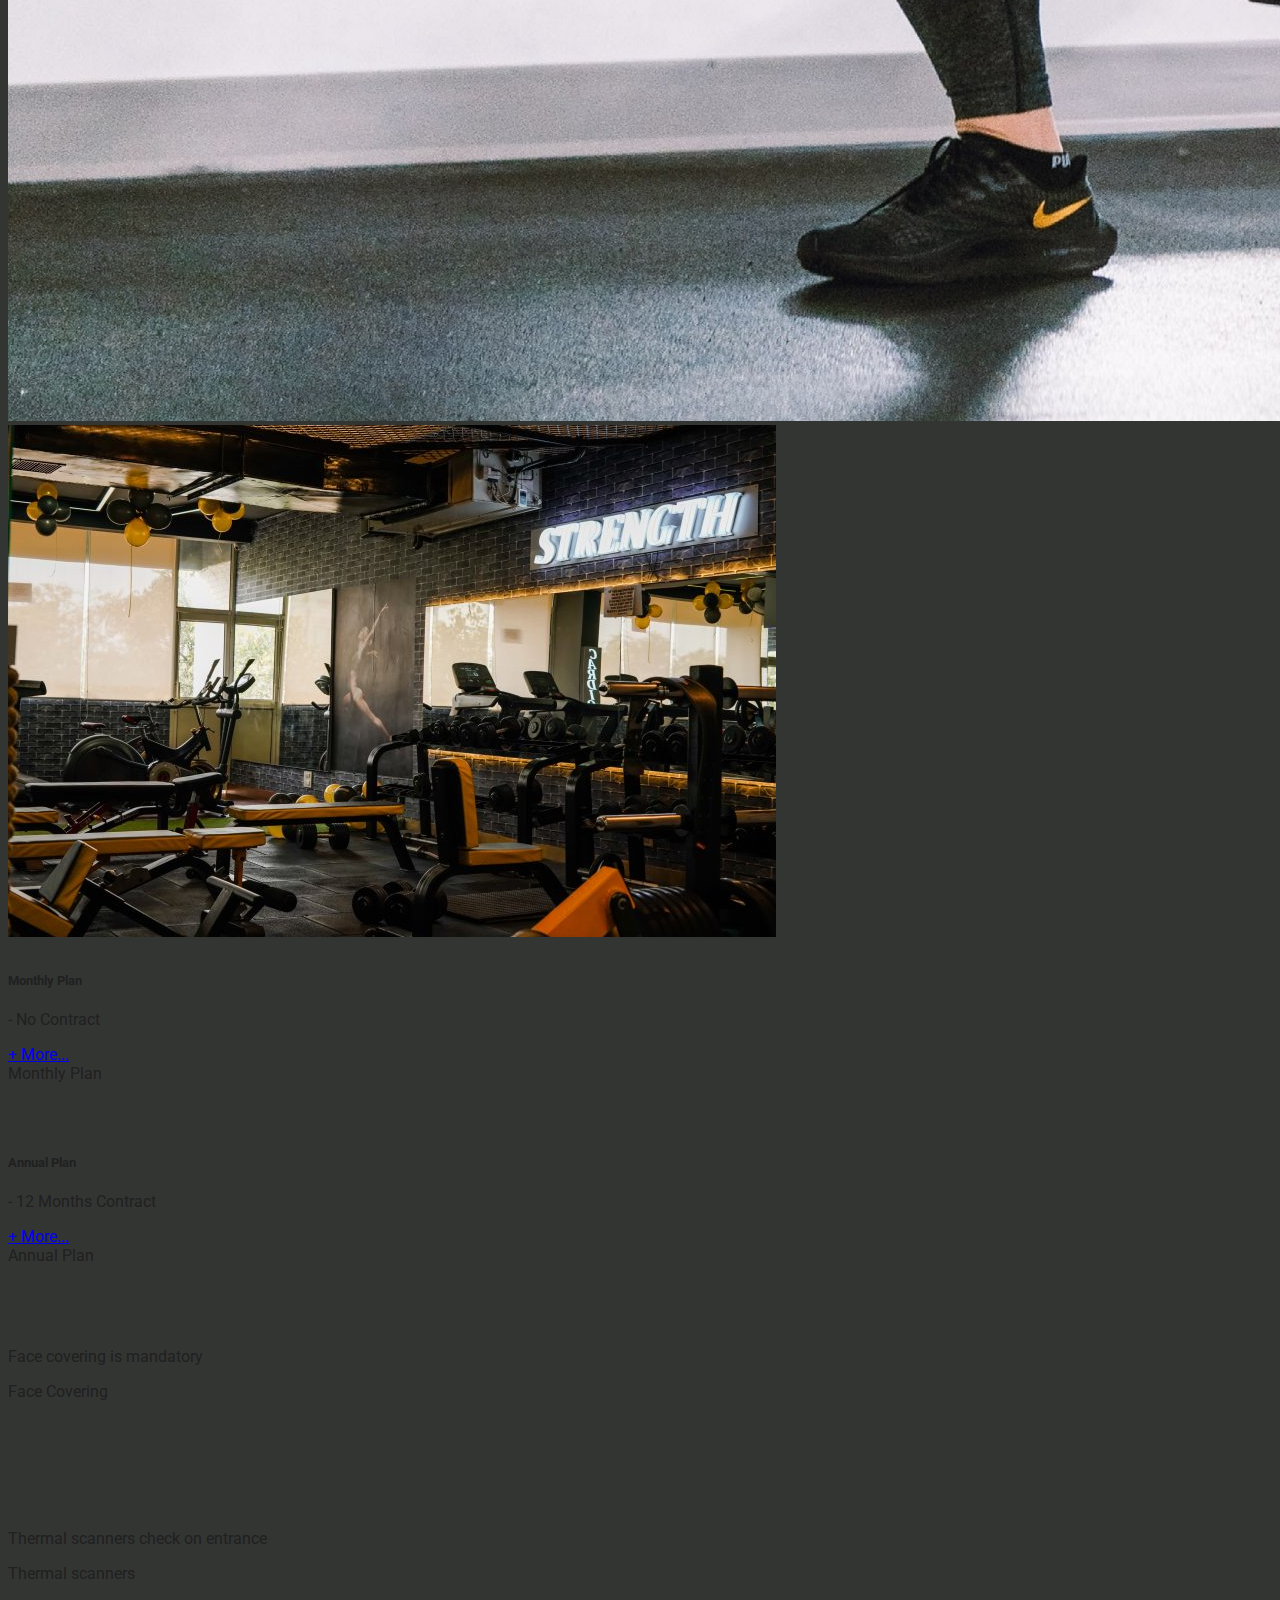
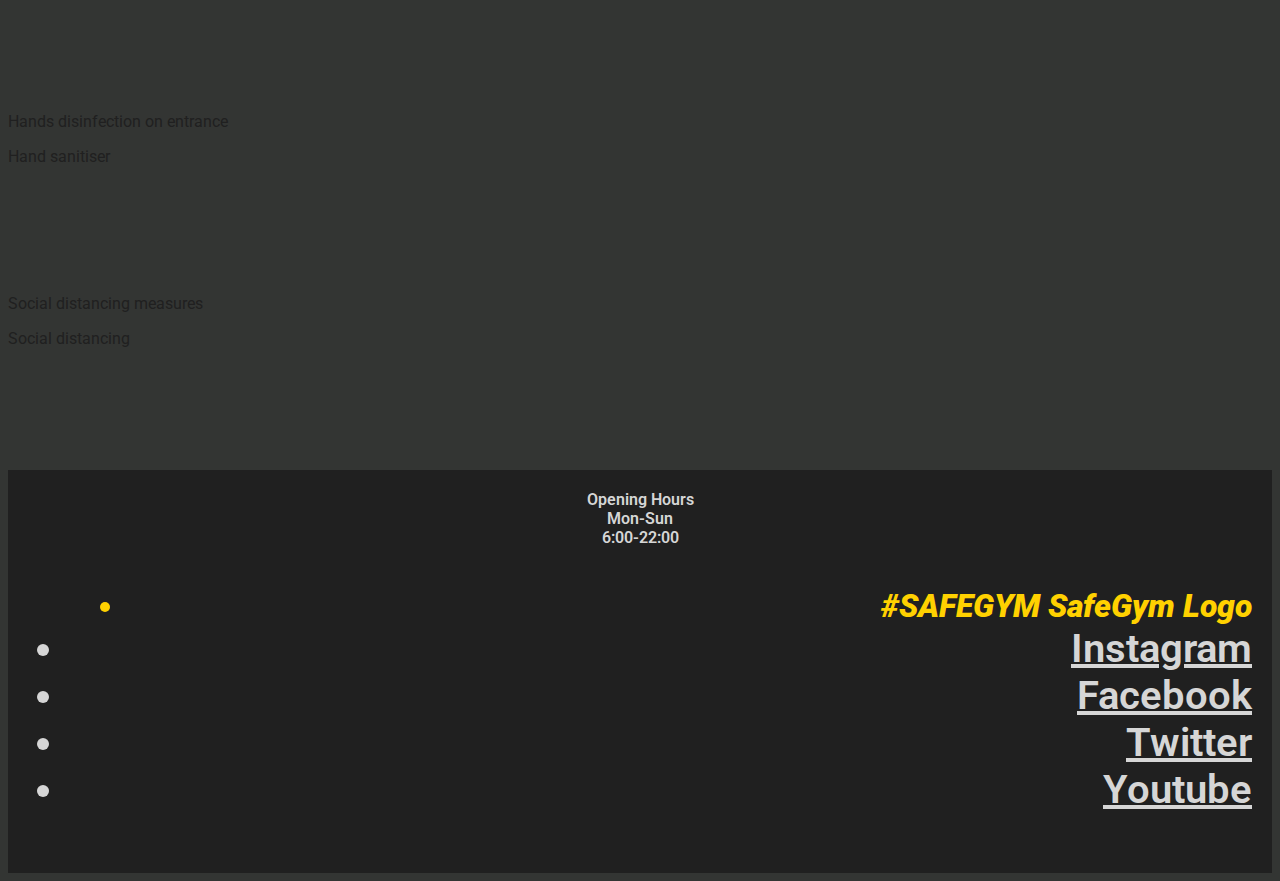
==== commit c3e9a96d: "index page adjustments" ====
--- a/index.html
+++ b/index.html
@@ -28,10 +28,10 @@
                             <a class="nav-link active" aria-current="page" href="/">Home</a>
                         </li>
                         <li class="nav-item">
-                            <a class="nav-link" href="#">Plans</a>
+                            <a class="nav-link" href="/plans.html">Plans</a>
                         </li>
                         <li class="nav-item">
-                            <a class="nav-link" href="#">Contact</a>
+                            <a class="nav-link" href="/contact.html">Contact</a>
                         </li>
                     </ul>
                 </div>
@@ -46,7 +46,7 @@
 
     <section class="container-fluid">
 
-        <div class="container-sm carousel">
+        <div class="carousel">
             <div id="carouselCenter" class="carousel slide carousel-fade" data-bs-ride="carousel">
                 <div class="carousel-inner">
                     <div class="carousel-item active">
@@ -64,7 +64,7 @@
             </div>
         </div>
 
-        <div class="container cards price">
+        <div class="container-fluid cards price">
             <div class="row justify-content-center">
                 <div class="col-sm-6 col-md-4">
                     <div class="card">
@@ -72,7 +72,9 @@
                             <h5 class="card-title">Monthly Plan</h5>
                             <p class="card-text">- No Contract
                             </p>
-                            <a href="#" class="btn btn-warning"> + More...</a>
+                            <div class="d-grid gap-2 d-md-flex justify-content-md-end">
+                                <a href="/plans.html" class="btn btn-warning"> + More...</a>
+                            </div>
                             <span class="sr-only">Monthly Plan</span>
                         </div>
                     </div>
@@ -82,7 +84,10 @@
                         <div class="card-body">
                             <h5 class="card-title">Annual Plan</h5>
                             <p class="card-text">- 12 Months Contract</p>
-                            <a href="#" class="btn btn-warning">+ More...</a>
+                            <div class="d-grid gap-2 d-md-flex justify-content-md-end">
+                                <a href="/plans.html" class="btn btn-warning ">+ More...</a>
+                            </div>
+
                             <span class="sr-only">Annual Plan</span>
                         </div>
                     </div>
@@ -91,9 +96,9 @@
         </div>
 
         <div class="container-fluid cards covid-measures">
-            <div class="row row-cols-1 row-cols-sm-2 row-cols-md-2 row-cols-lg-4 g-4">
+            <div class="row row-cols-1 row-cols-sm-2 row-cols-md-4 row-cols-lg-4 g-4">
                 <div class="col-sm-3">
-                    <div class="card text-center">
+                    <div class="card card-block text-center">
                         <div class="card-body">
                             <h5 class="card-title"><i class="fas fa-head-side-mask" aria-hidden="true"></i></h5>
                             <p class="card-text">Face covering is mandatory</p>
@@ -114,7 +119,7 @@
                     <div class="card text-center">
                         <div class="card-body">
                             <h5 class="card-title"><i class="fas fa-hands-wash" aria-hidden="true"></i></h5>
-                            <p class="card-text">Hand sanitiser avaiable</p>
+                            <p class="card-text">Hands disinfection on entrance</p>
                             <span class="sr-only">Hand sanitiser</span>
                         </div>
                     </div>
@@ -134,7 +139,6 @@
     </section>
 
     <footer class="container-fluid">
-
         <div id="footer-details" class="row">
             <div class="col-sm-3 about">
                 <p>Opening Hours </p>
@@ -177,7 +181,7 @@
         </div>
 
     </footer>
-    
+
     <script src="https://cdn.jsdelivr.net/npm/@popperjs/core@2.5.4/dist/umd/popper.min.js"
         integrity="sha384-q2kxQ16AaE6UbzuKqyBE9/u/KzioAlnx2maXQHiDX9d4/zp8Ok3f+M7DPm+Ib6IU"
         crossorigin="anonymous"></script>
--- a/assets/css/style.css
+++ b/assets/css/style.css
@@ -6,6 +6,7 @@
     background-color: #333533;
     color: #d6d6d6;
 }
+
 /********************************* HEADING *********************************/
 
 .navbar{
@@ -58,8 +59,7 @@
     color: #d6d6d6;
 }
 
-
-/********************************* Section *********************************/
+/********************************* CAROUSEL *********************************/
 
 #carouselCenter {
   width: fit-content;
@@ -67,19 +67,90 @@
   margin: auto;
 }
 
+/********************************* CARDS *********************************/
 .cards{
  font-family: 'Roboto', sans-serif;
  color: #202020;
  margin-top: 1rem;
  margin-bottom: 1rem;
 }
+
 .cards i{
     font-size: 3rem;
 }
 .cards .covid-measures{
+    position: relative;
     text-align: center;
 }
-/********************************* Footer *********************************/
+
+@media screen and (min-width: 36rem){
+    .card{
+        min-height: 12.5rem;
+    }
+    .price{
+        position: relative;
+        margin-top: 2rem;
+        margin-bottom: 2rem;
+    }
+}
+
+@media screen and (min-width: 51rem){
+    .card{
+        min-height: 10rem;
+    }
+    .price{
+        position: relative;
+        margin-top: 2rem;
+        margin-bottom: 2rem;
+    }
+}
+
+.card-price {
+    font-size: 1.2rem;
+}
+
+
+.badge{
+ font-family: 'Roboto', sans-serif;
+ font-weight: 900;
+ color: #202020;
+}
+
+.risk{
+    text-decoration: line-through;
+}
+/********************************* CONTACT FORM *********************************/
+
+
+.center-form, 
+#comment, 
+#brn-submit{
+    margin-top: 1rem;
+    margin-bottom: 1rem;
+}
+
+#name{
+    margin-top: 1rem;
+    margin-bottom: 1rem;
+    text-transform: uppercase
+}
+
+#email{
+    margin-top: 1rem;
+    margin-bottom: 1rem;
+    text-transform: lowercase;
+}
+
+.address p{
+    font-family: 'Roboto', sans-serif;
+    margin: auto;
+    font-weight: 600;
+    text-align: left;
+    font-size: 0.5;
+    
+}
+
+/********************************* FOOTER *********************************/
 
 #footer-details {
     font-family: 'Roboto', sans-serif;
@@ -88,6 +159,7 @@
     font-size: 2.5rem;
     font-weight: 600;
     text-align: right;
+    
 }
 
 #footer-details .about p{
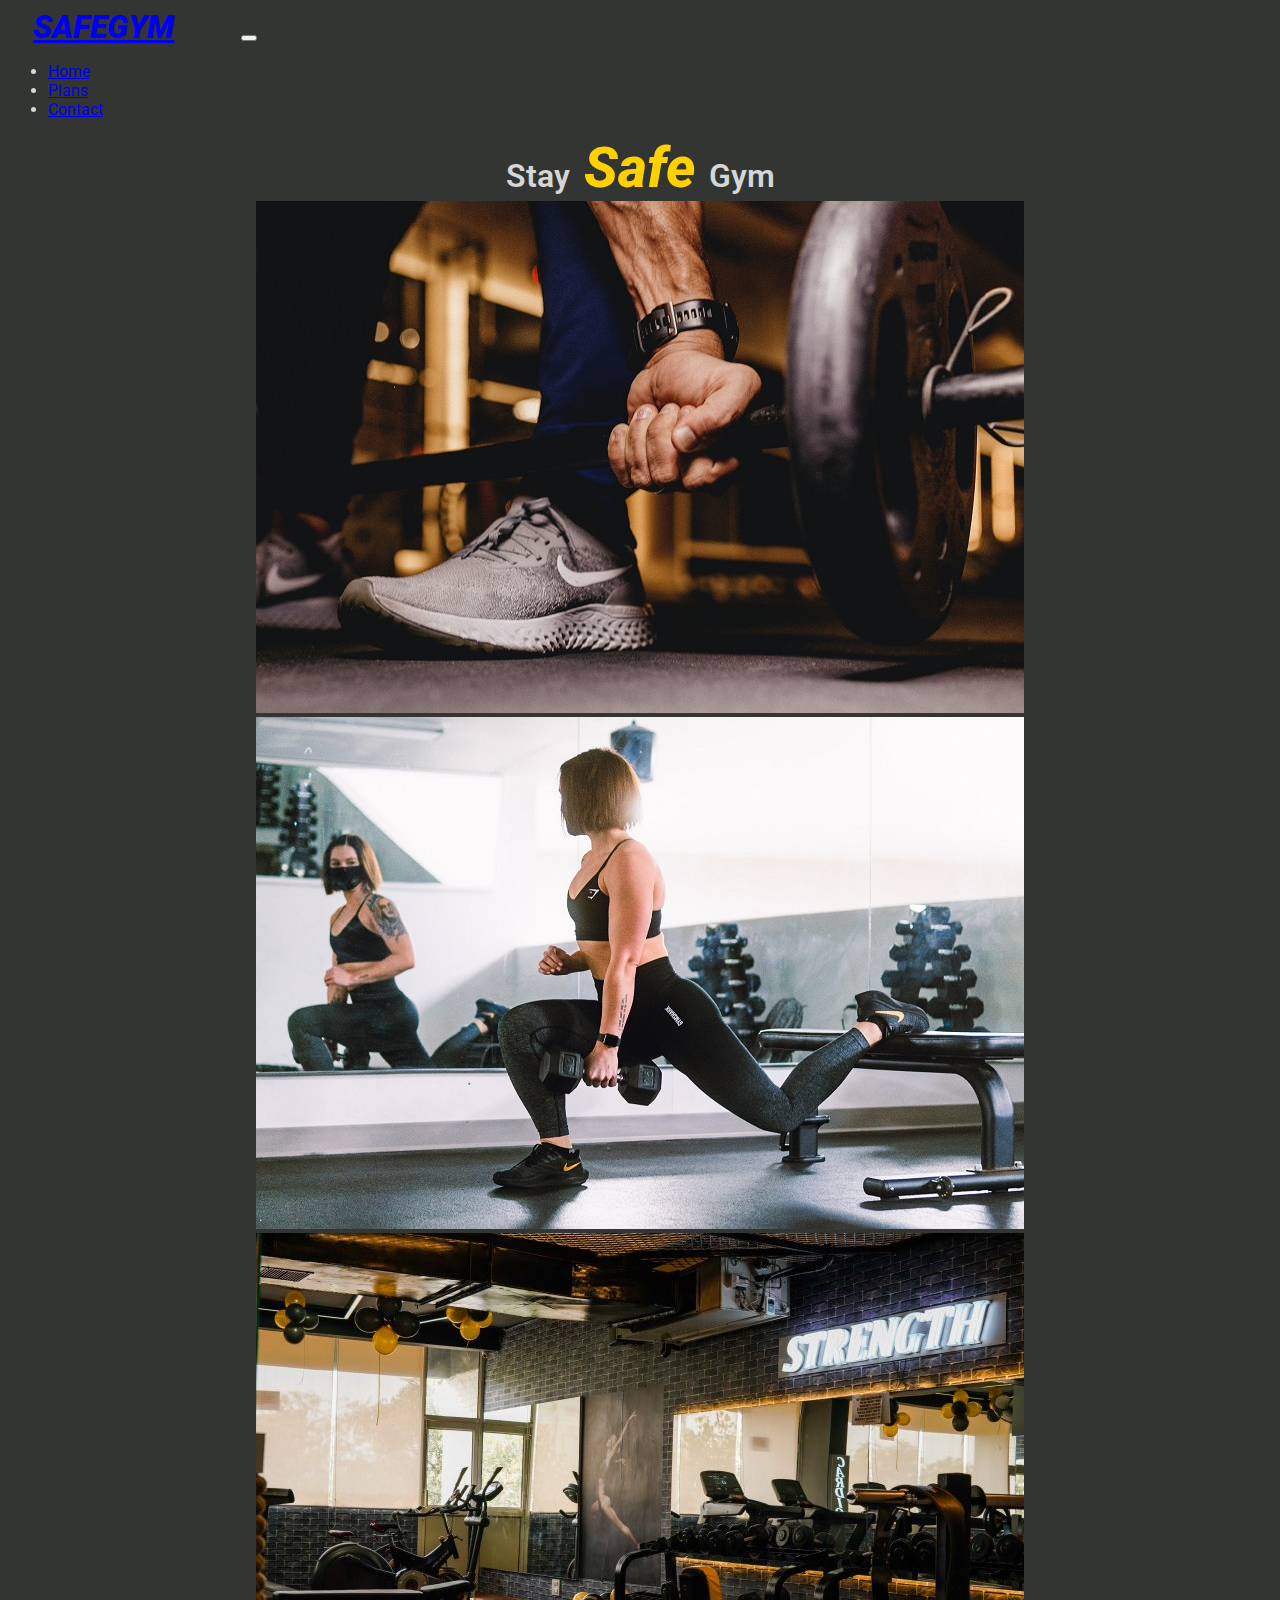
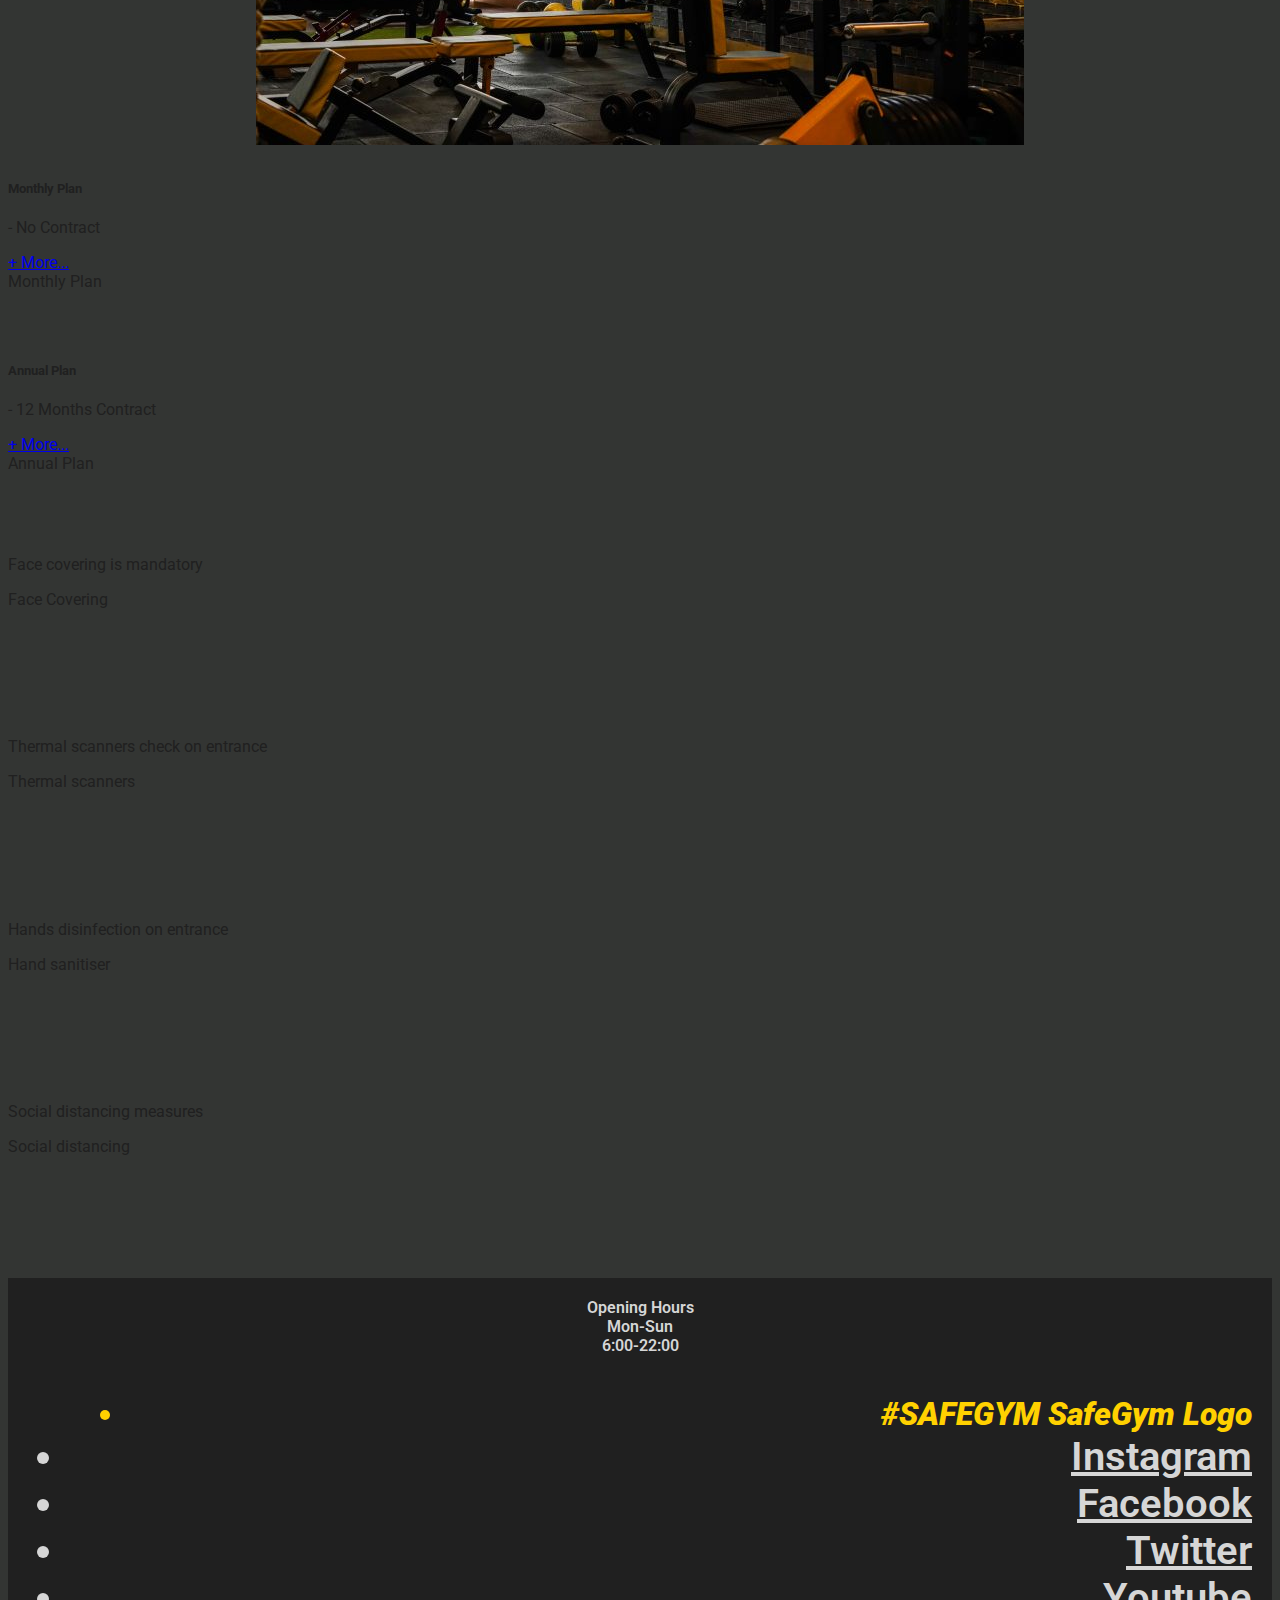
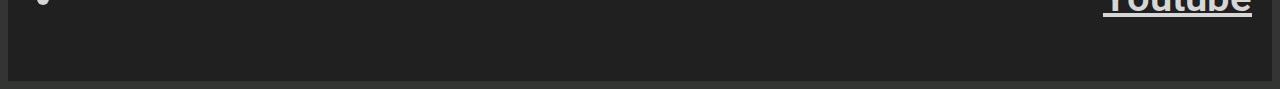
==== commit d6f3ce2a: "adjust images carousel" ====
--- a/index.html
+++ b/index.html
@@ -50,15 +50,15 @@
             <div id="carouselCenter" class="carousel slide carousel-fade" data-bs-ride="carousel">
                 <div class="carousel-inner">
                     <div class="carousel-item active">
-                        <img src="assets/images/jonathan-borba-zfPOelmDc-M-unsplash.jpg" class="d-block w-100"
+                        <img src="assets/images/jonathan-borba-zfPOelmDc-M-unsplash768x512.jpg" class="d-block w-100"
                             alt="Holding bars">
                     </div>
                     <div class="carousel-item">
-                        <img src="assets/images/matthew-sichkaruk-3qZt1MwF4Zo-unsplash.jpg" class="d-block w-100"
+                        <img src="assets/images/matthew-sichkaruk-3qZt1MwF4Zo-unsplash768x512.jpg" class="d-block w-100"
                             alt="Woman wearing mask squat">
                     </div>
                     <div class="carousel-item">
-                        <img src="assets/images/gym-center-img.jpg" class="d-block w-100" alt="Gym picture">
+                        <img src="assets/images/Gym-56750-pixahive-768x512.jpg" class="d-block w-100" alt="Gym picture">
                     </div>
                 </div>
             </div>
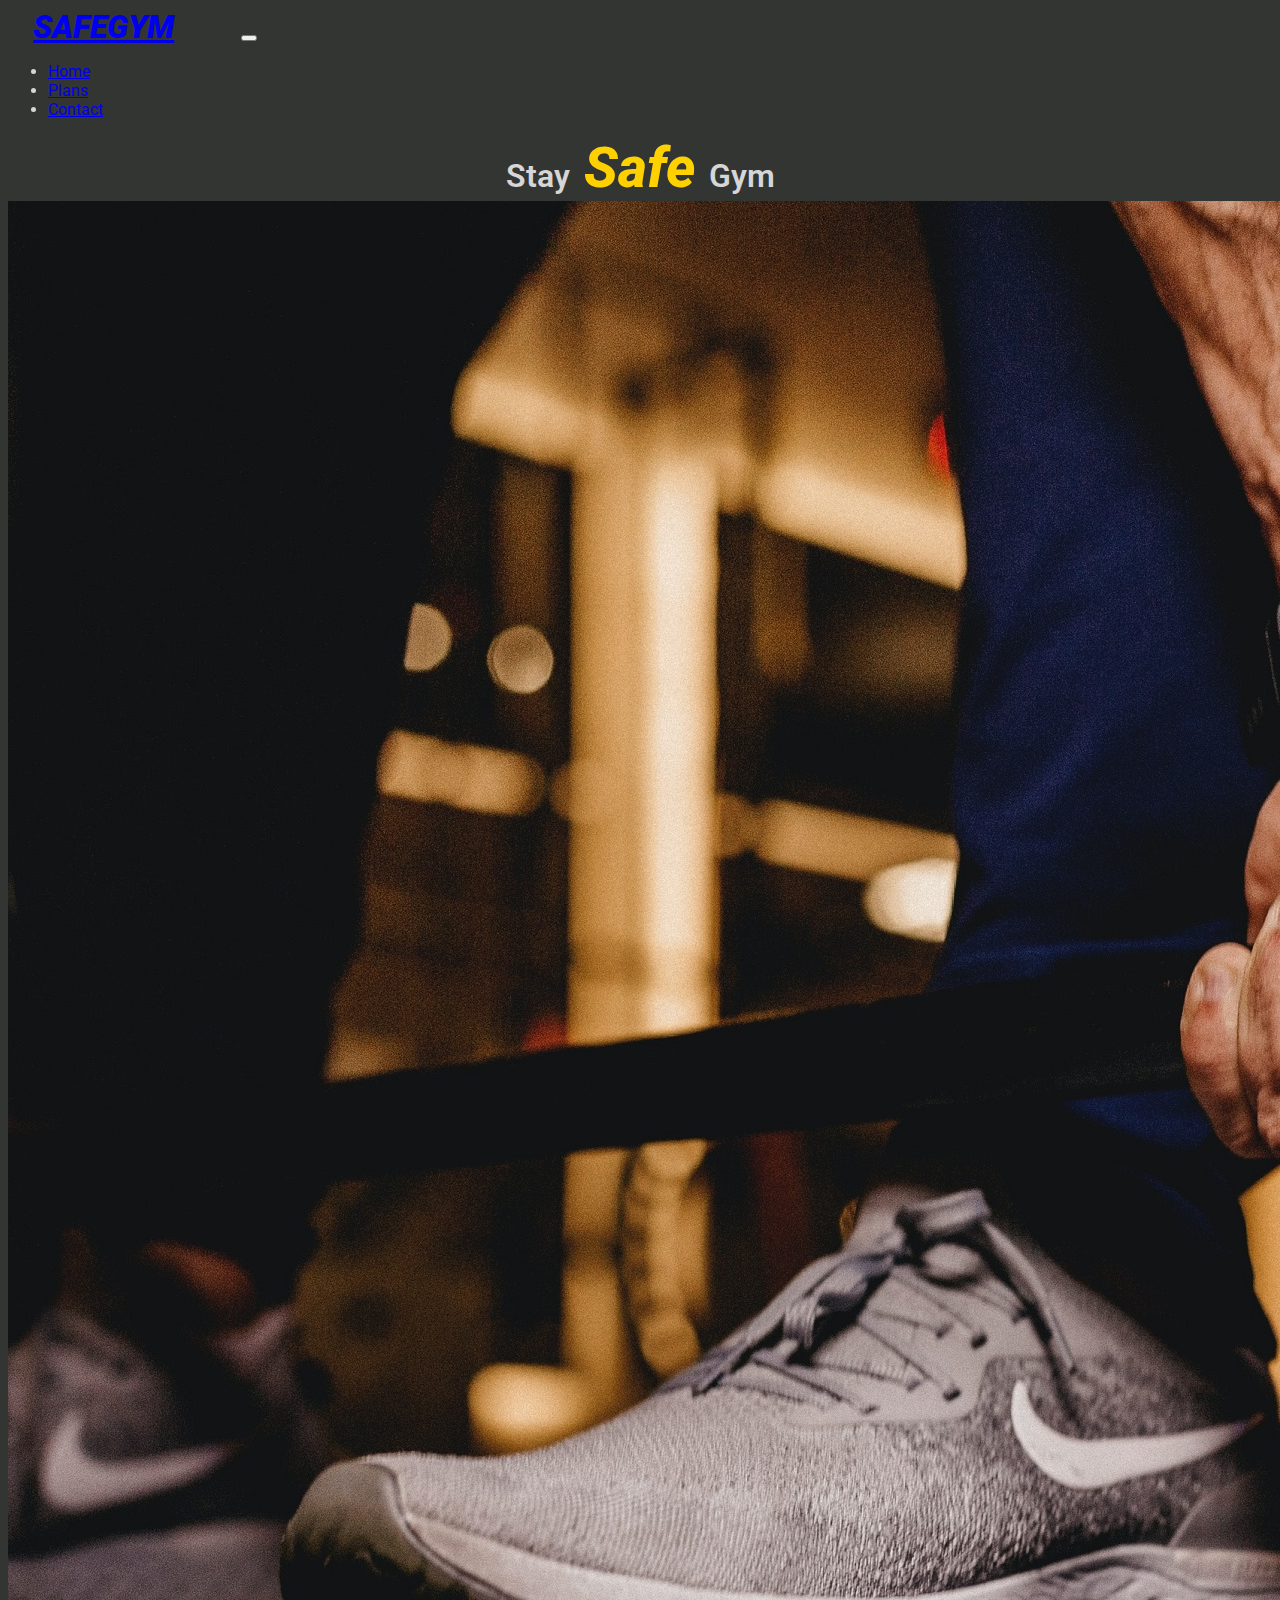
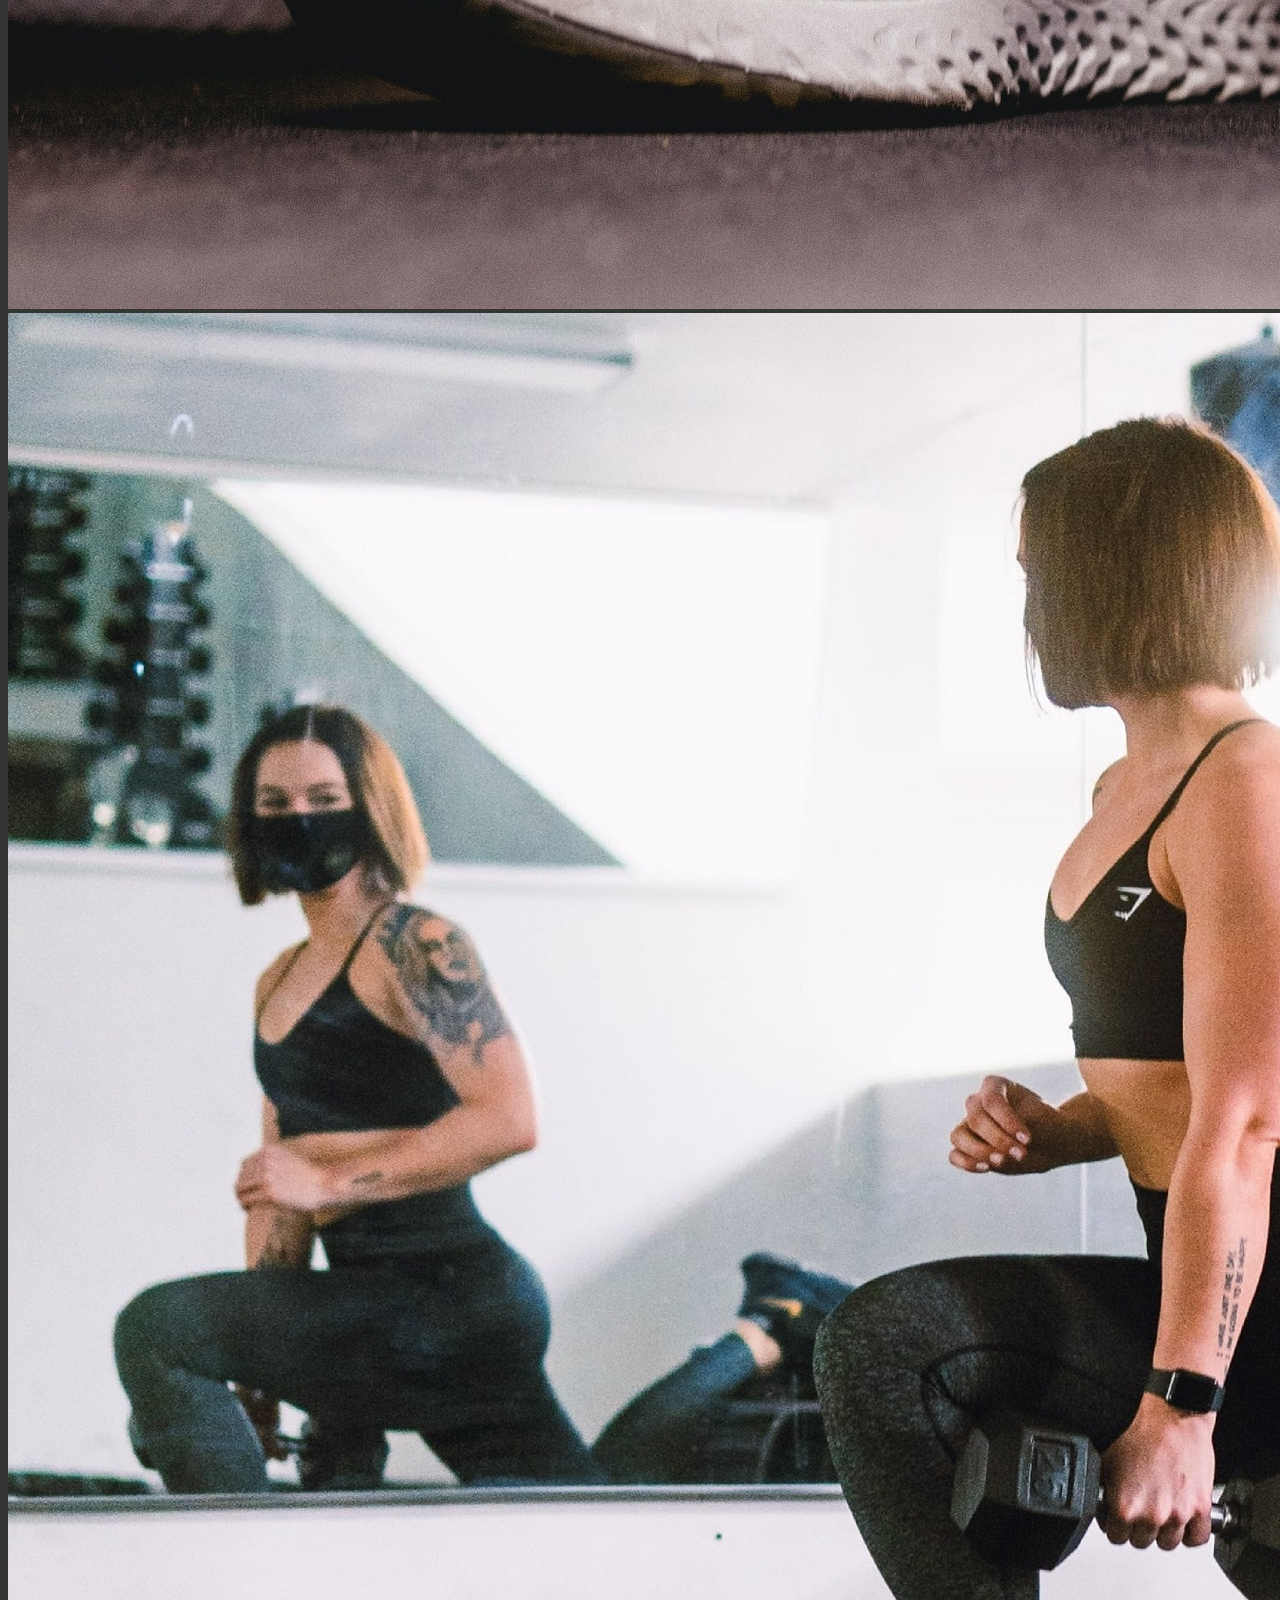
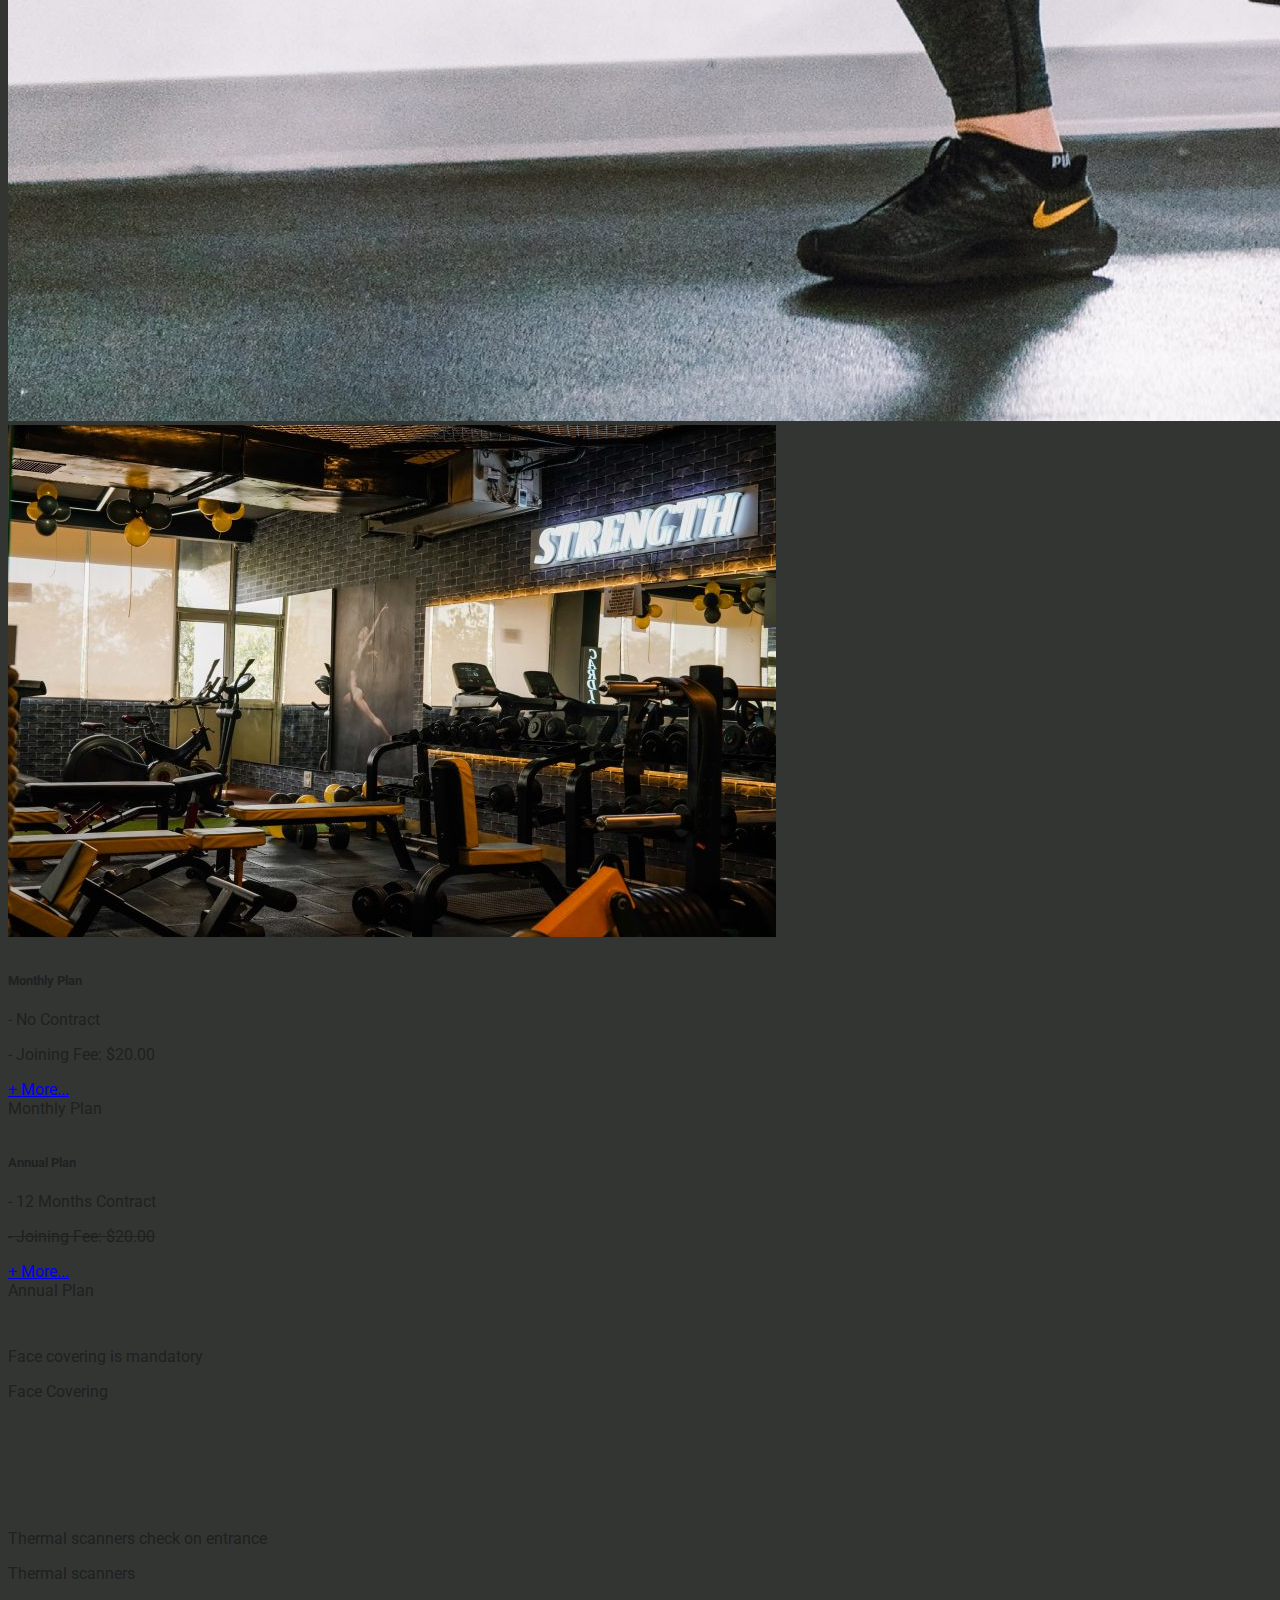
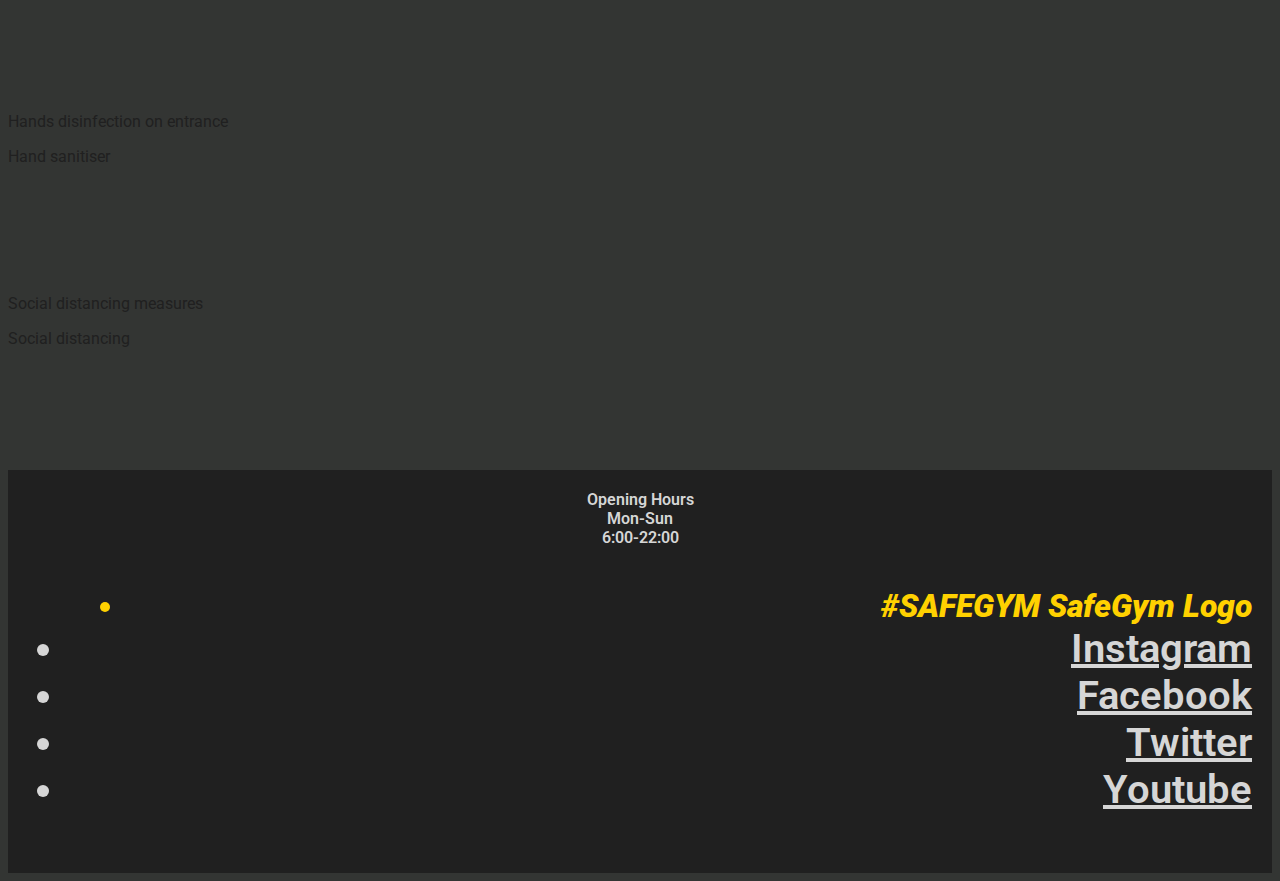
==== commit 8c229e10: "fix hrefpages and readme" ====
--- a/index.html
+++ b/index.html
@@ -25,13 +25,13 @@
                 <div class="collapse navbar-collapse" id="navbarNav">
                     <ul class="navbar-nav">
                         <li class="nav-item">
-                            <a class="nav-link active" aria-current="page" href="/">Home</a>
+                            <a class="nav-link active" aria-current="page" href="safe-gym/">Home</a>
                         </li>
                         <li class="nav-item">
-                            <a class="nav-link" href="/plans.html">Plans</a>
+                            <a class="nav-link" href="plans.html">Plans</a>
                         </li>
                         <li class="nav-item">
-                            <a class="nav-link" href="/contact.html">Contact</a>
+                            <a class="nav-link" href="contact.html">Contact</a>
                         </li>
                     </ul>
                 </div>
@@ -50,15 +50,15 @@
             <div id="carouselCenter" class="carousel slide carousel-fade" data-bs-ride="carousel">
                 <div class="carousel-inner">
                     <div class="carousel-item active">
-                        <img src="assets/images/jonathan-borba-zfPOelmDc-M-unsplash768x512.jpg" class="d-block w-100"
+                        <img src="assets/images/Old_jonathan-borba-zfPOelmDc-M-unsplash.jpg" class="d-block w-100"
                             alt="Holding bars">
                     </div>
                     <div class="carousel-item">
-                        <img src="assets/images/matthew-sichkaruk-3qZt1MwF4Zo-unsplash768x512.jpg" class="d-block w-100"
+                        <img src="assets/images/Old_matthew-sichkaruk-3qZt1MwF4Zo-unsplash.jpg" class="d-block w-100"
                             alt="Woman wearing mask squat">
                     </div>
                     <div class="carousel-item">
-                        <img src="assets/images/Gym-56750-pixahive-768x512.jpg" class="d-block w-100" alt="Gym picture">
+                        <img src="assets/images/Old_gym-center-img.jpg" class="d-block w-100" alt="Gym picture">
                     </div>
                 </div>
             </div>
@@ -70,10 +70,10 @@
                     <div class="card">
                         <div class="card-body">
                             <h5 class="card-title">Monthly Plan</h5>
-                            <p class="card-text">- No Contract
-                            </p>
+                            <p class="card-text">- No Contract</p>
+                            <p class="card-text">- Joining Fee: $20.00</p>
                             <div class="d-grid gap-2 d-md-flex justify-content-md-end">
-                                <a href="/plans.html" class="btn btn-warning"> + More...</a>
+                                <a href="plans.html" class="btn btn-warning"> + More...</a>
                             </div>
                             <span class="sr-only">Monthly Plan</span>
                         </div>
@@ -84,8 +84,9 @@
                         <div class="card-body">
                             <h5 class="card-title">Annual Plan</h5>
                             <p class="card-text">- 12 Months Contract</p>
+                            <p class="card-text risk">- Joining Fee: $20.00</p>
                             <div class="d-grid gap-2 d-md-flex justify-content-md-end">
-                                <a href="/plans.html" class="btn btn-warning ">+ More...</a>
+                                <a href="plans.html" class="btn btn-warning ">+ More...</a>
                             </div>
 
                             <span class="sr-only">Annual Plan</span>
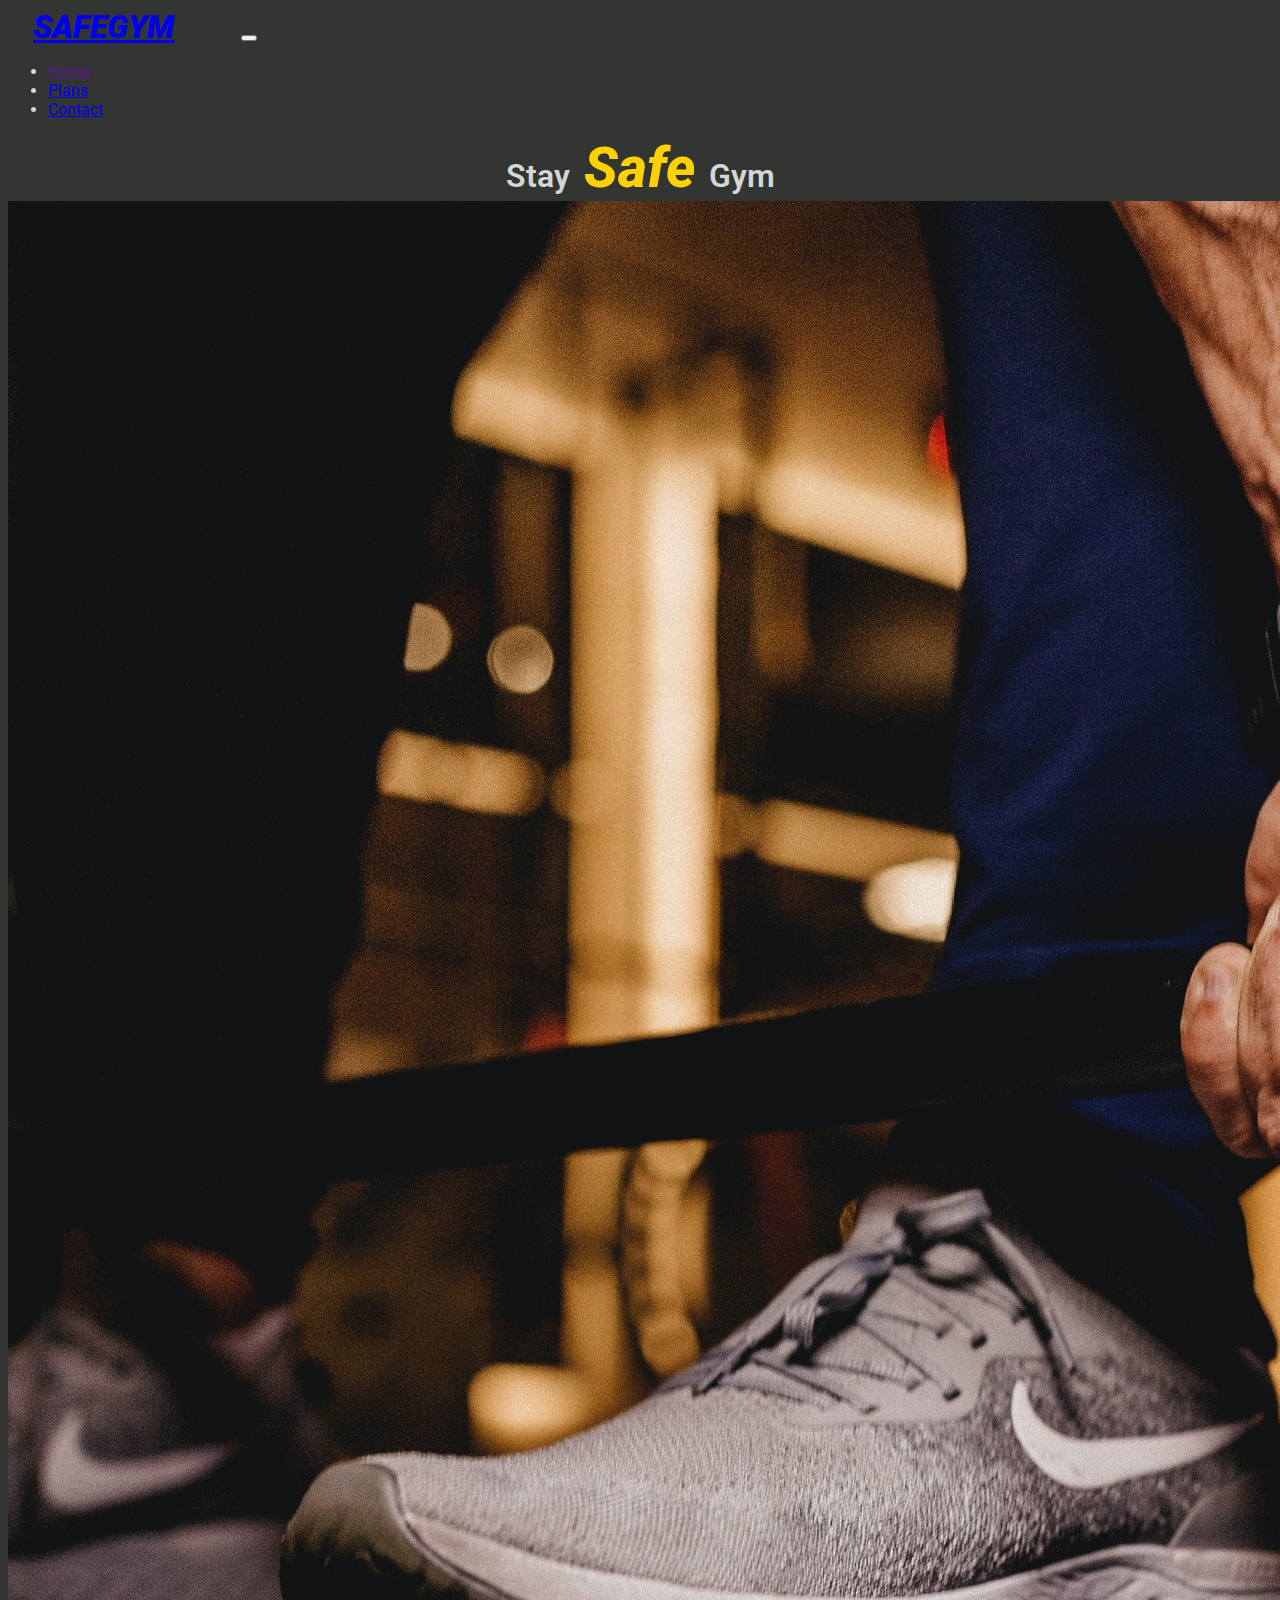
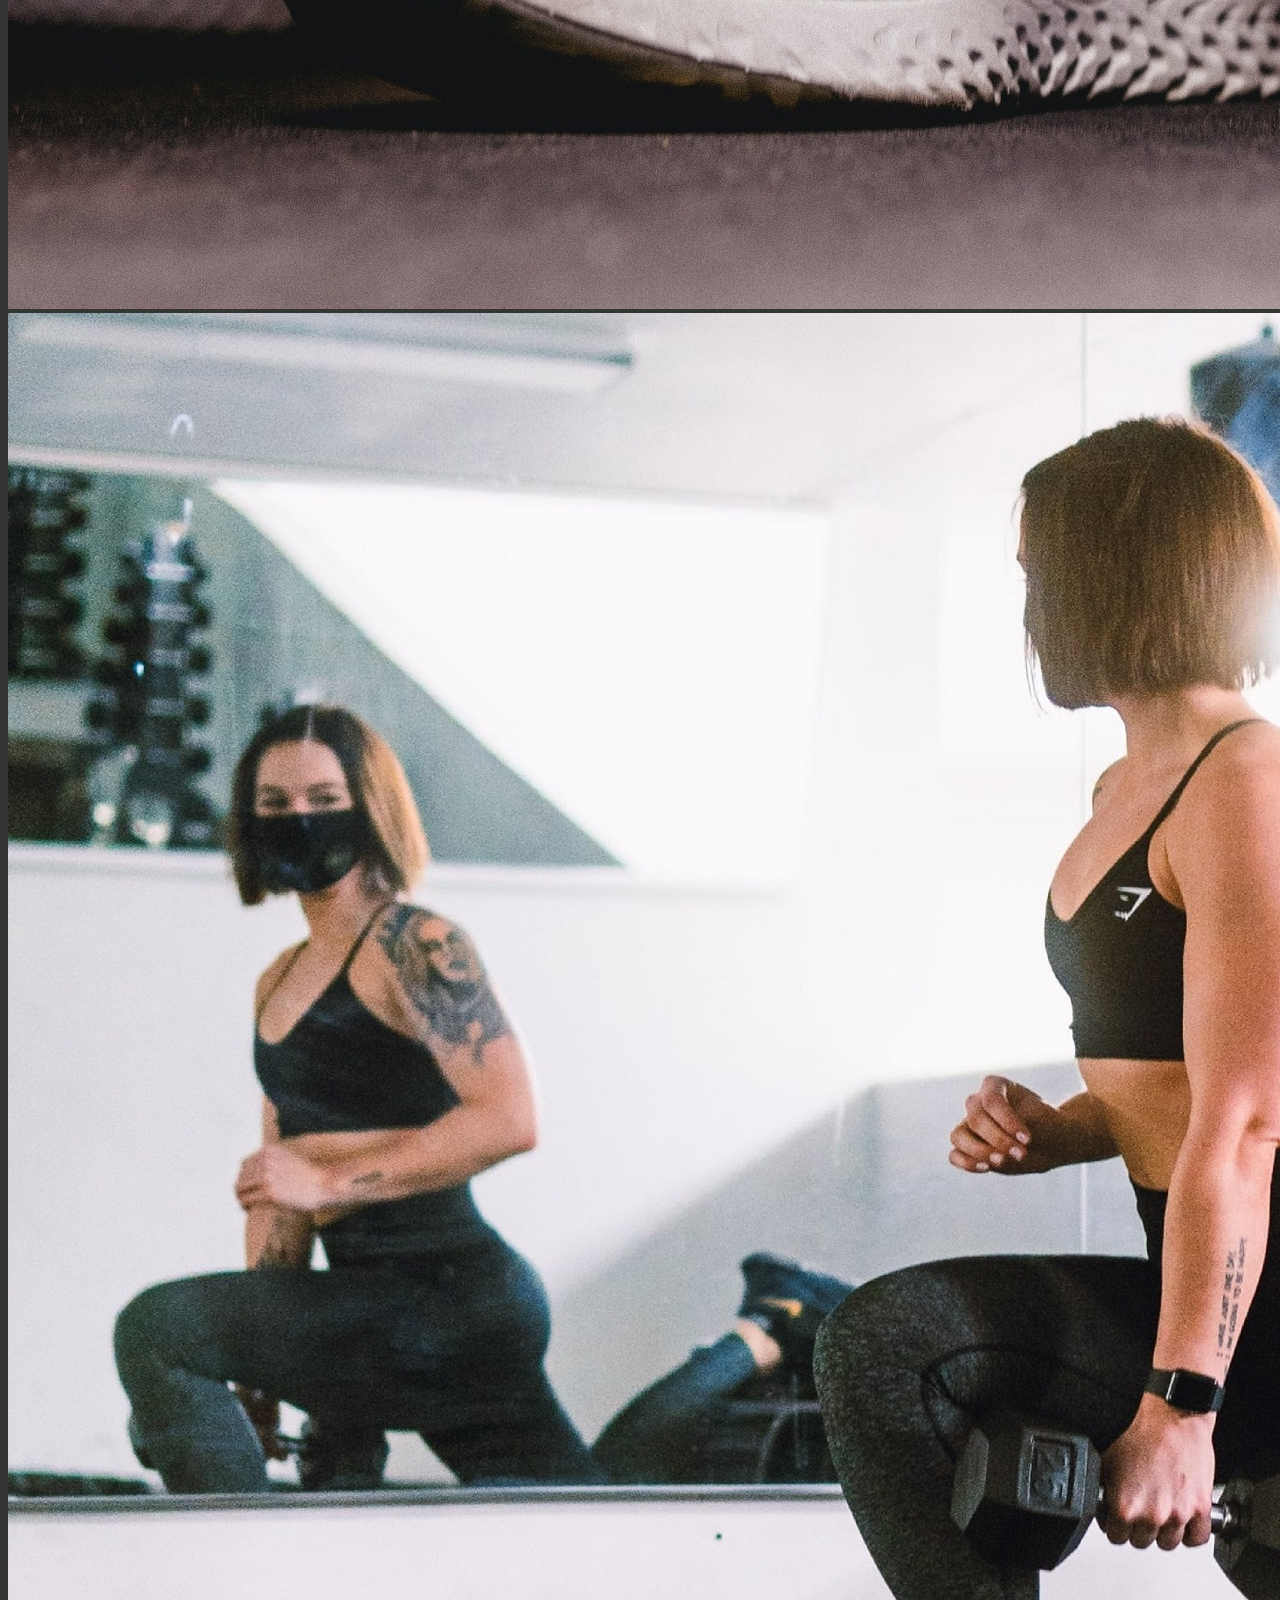
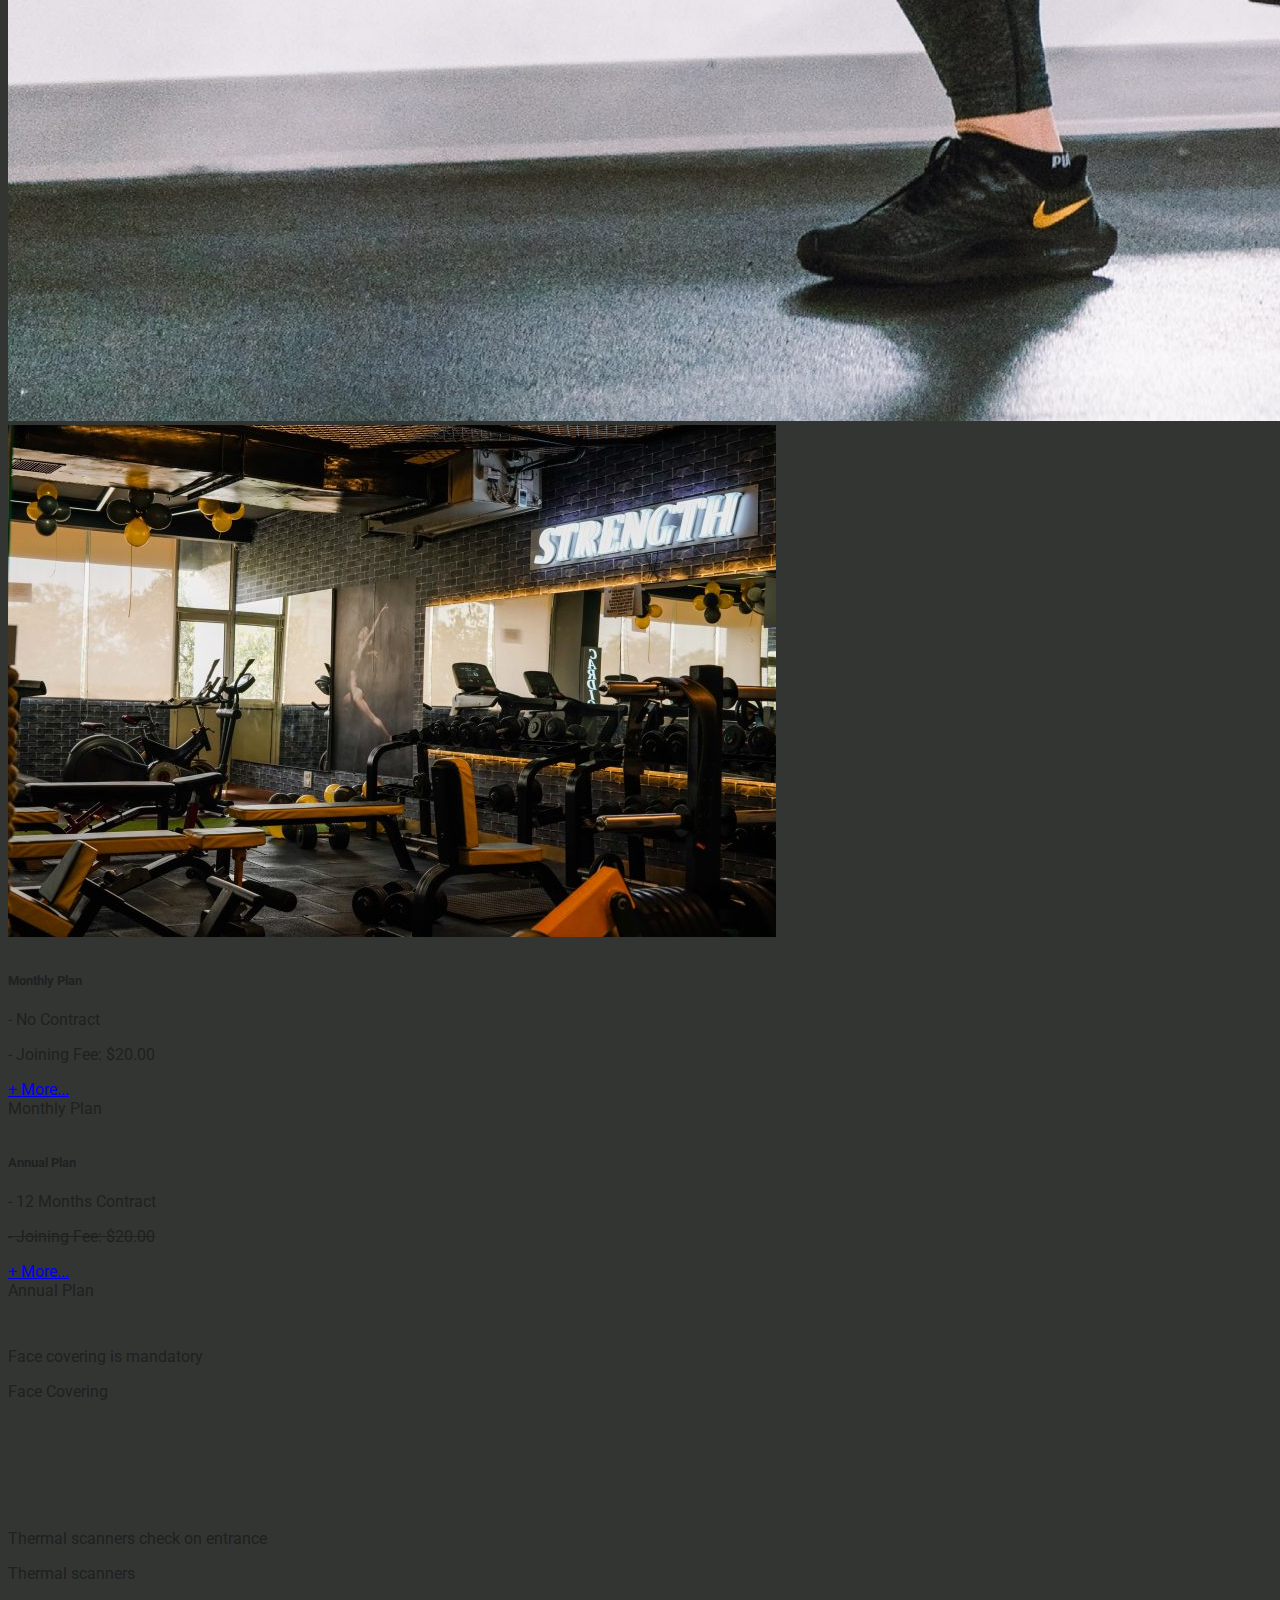
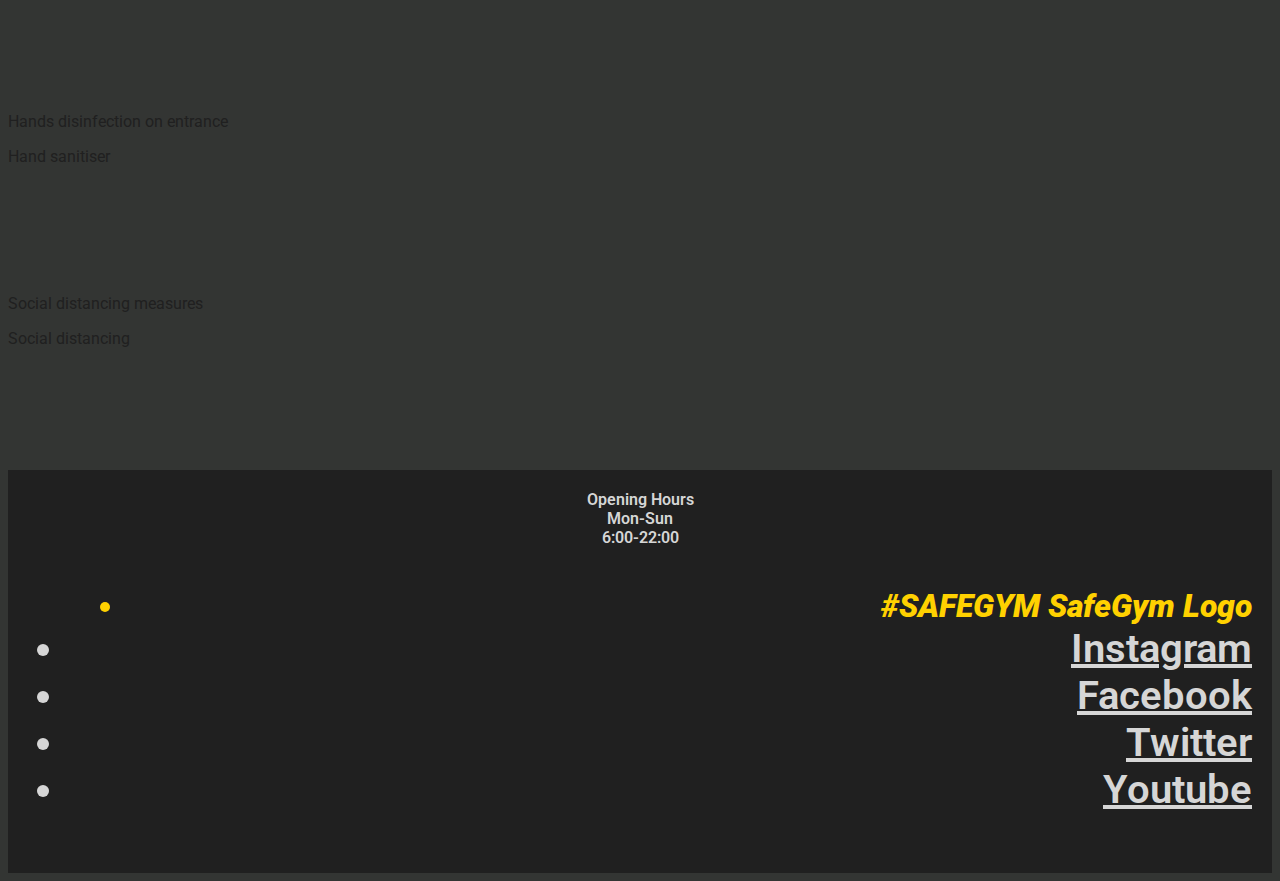
==== commit ae60a4db: "fix pages href" ====
--- a/index.html
+++ b/index.html
@@ -25,7 +25,7 @@
                 <div class="collapse navbar-collapse" id="navbarNav">
                     <ul class="navbar-nav">
                         <li class="nav-item">
-                            <a class="nav-link active" aria-current="page" href="safe-gym/">Home</a>
+                            <a class="nav-link active" aria-current="page" href="">Home</a>
                         </li>
                         <li class="nav-item">
                             <a class="nav-link" href="plans.html">Plans</a>
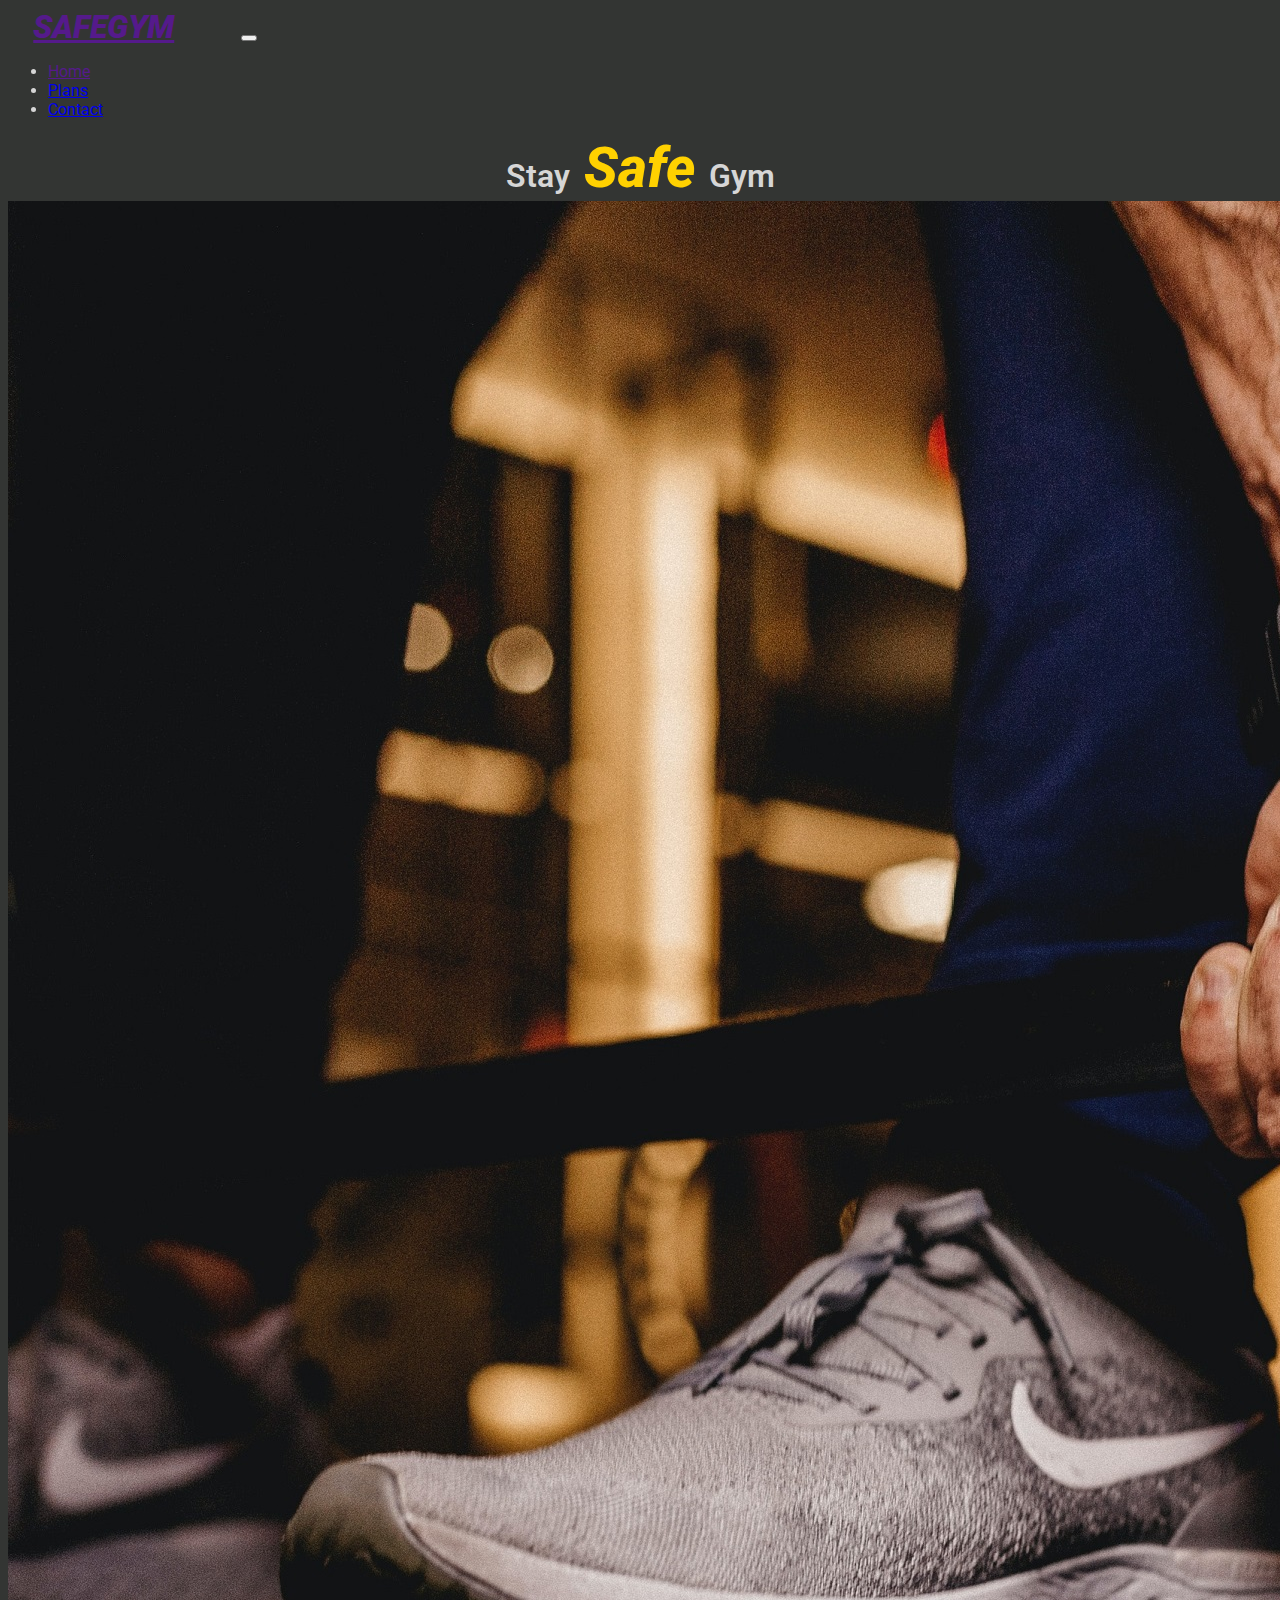
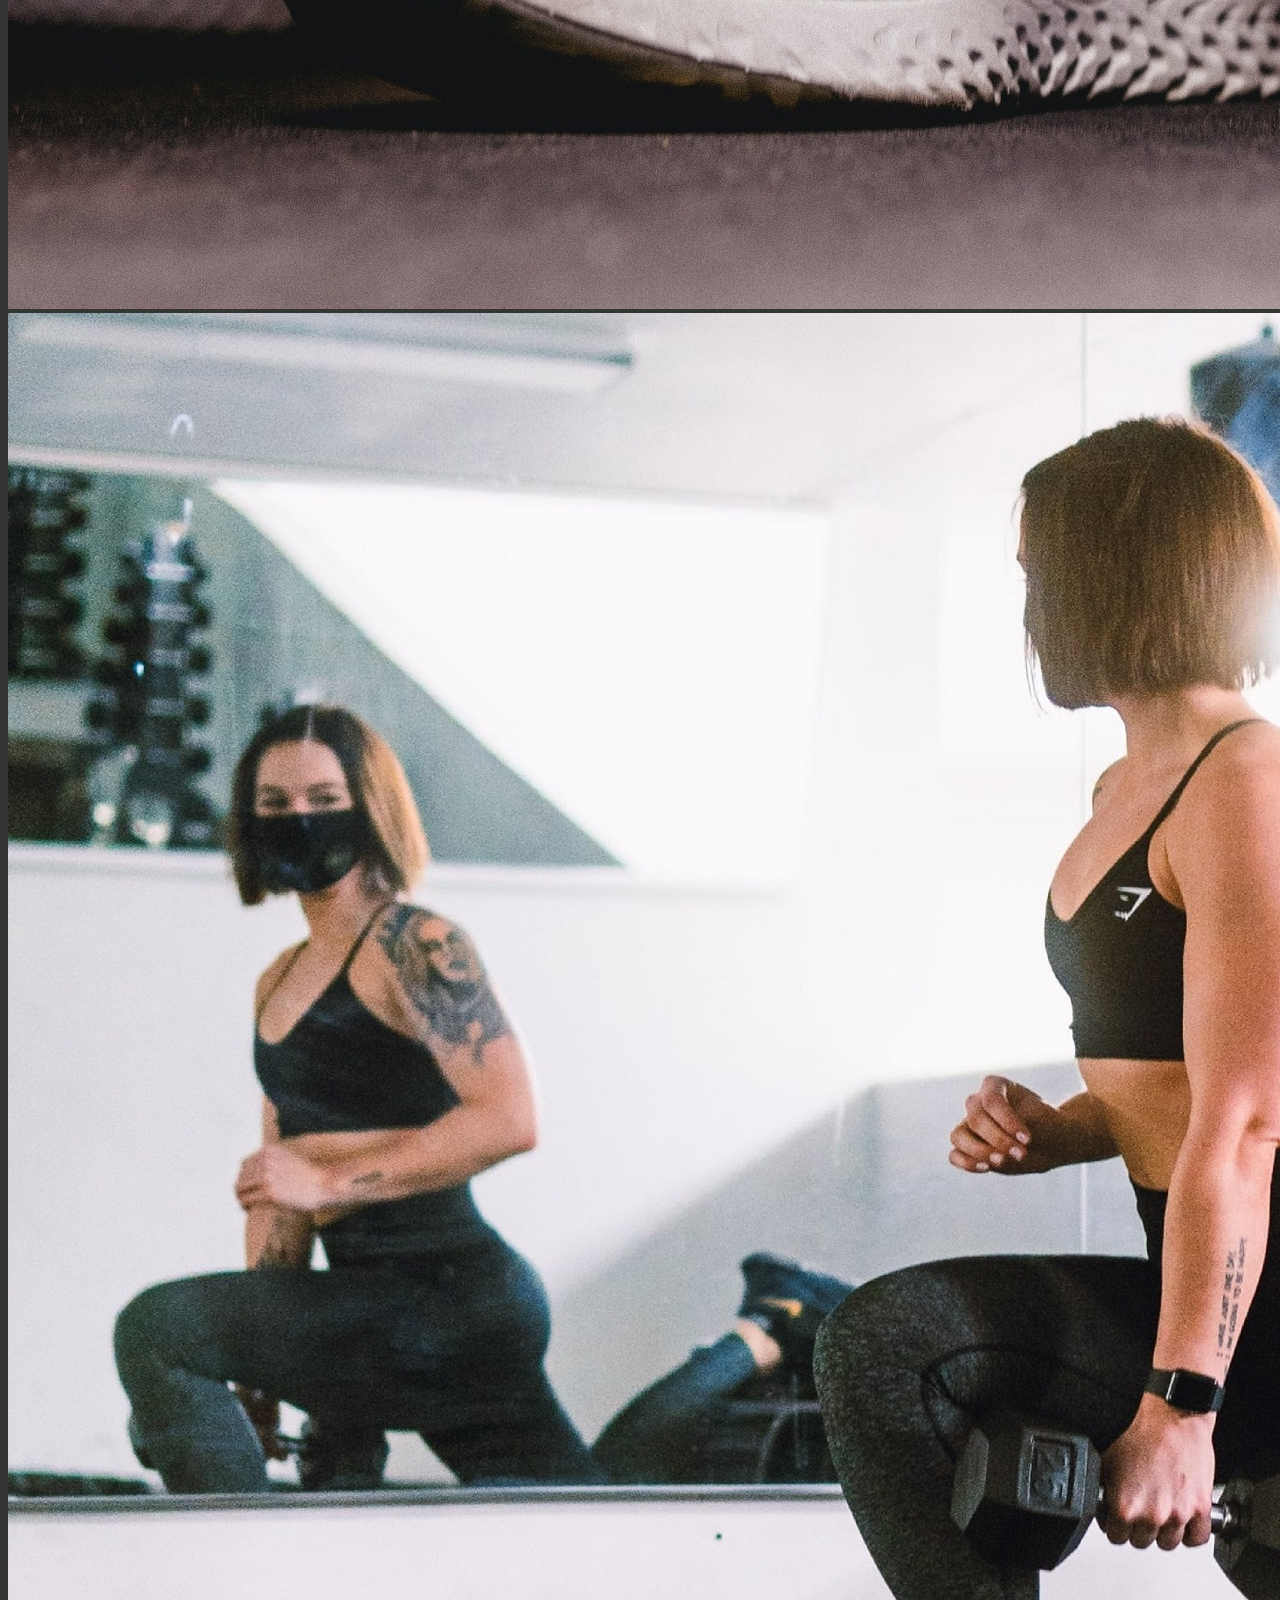
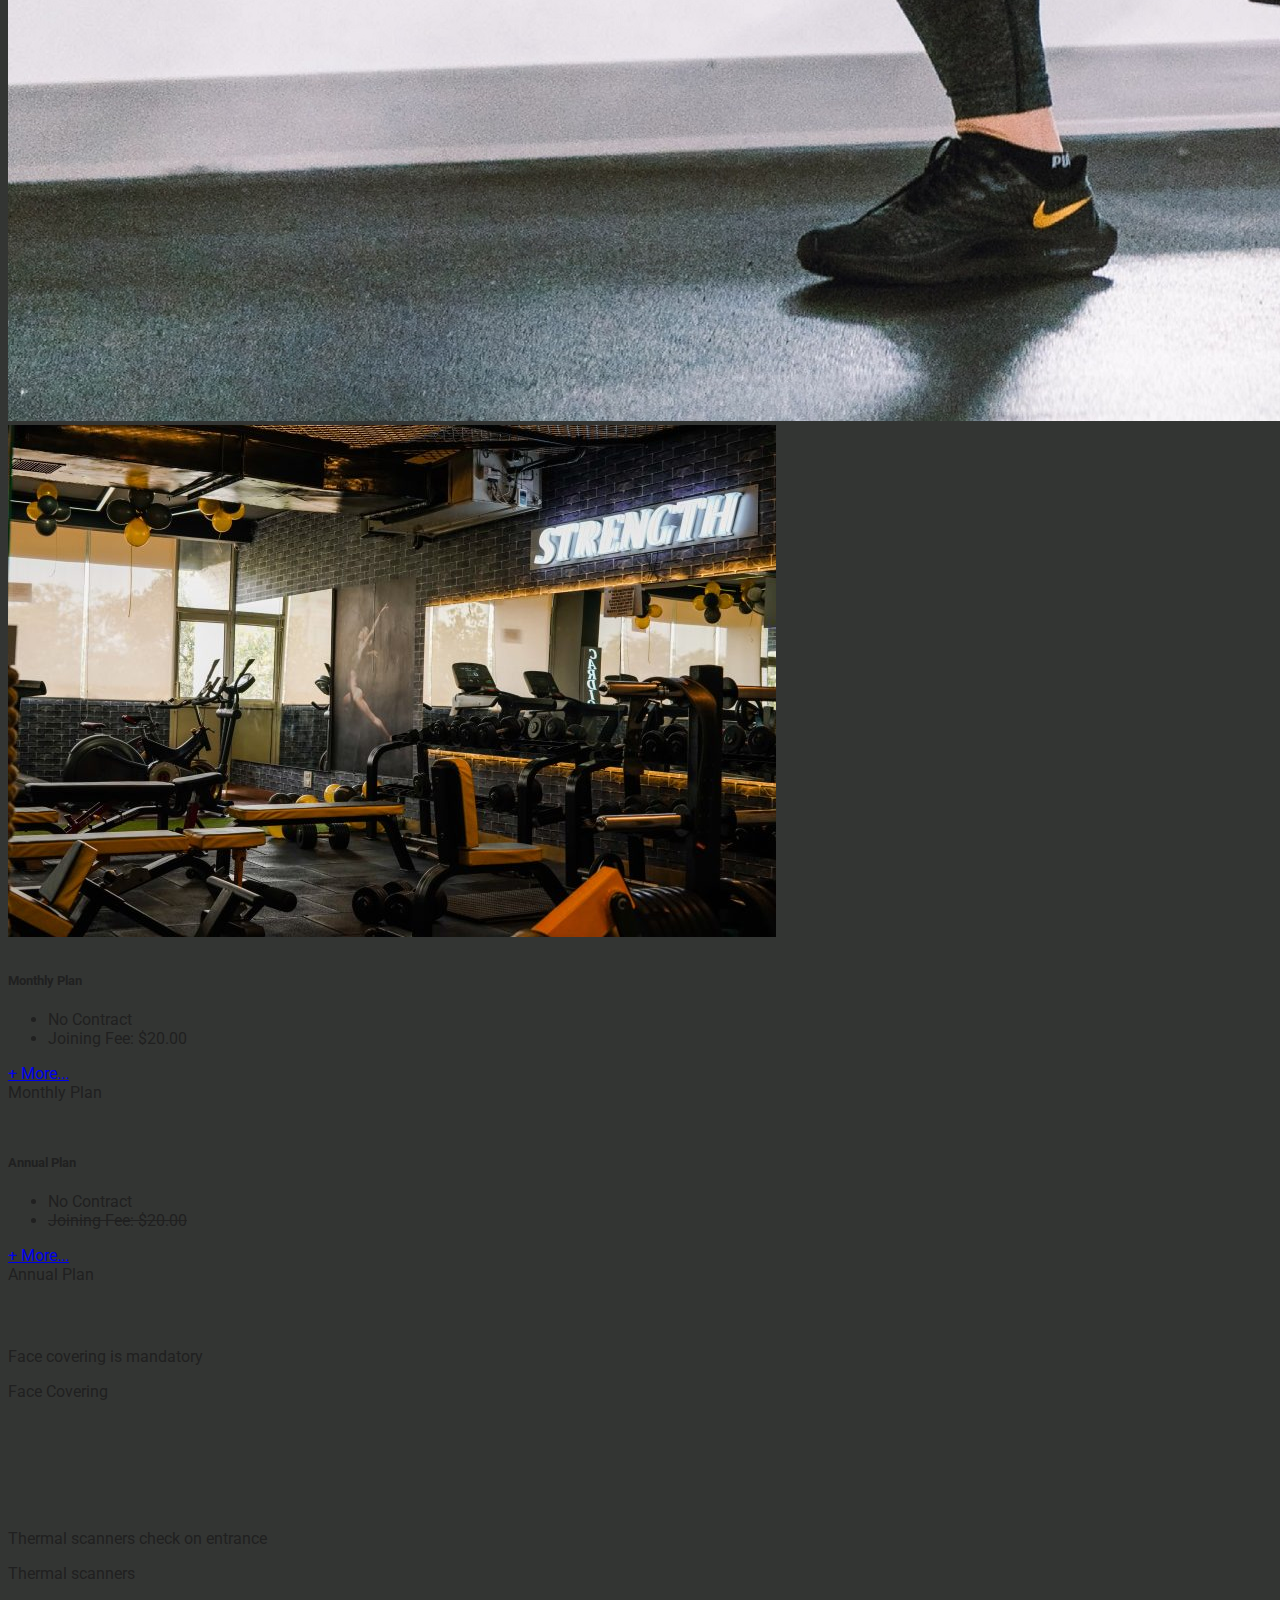
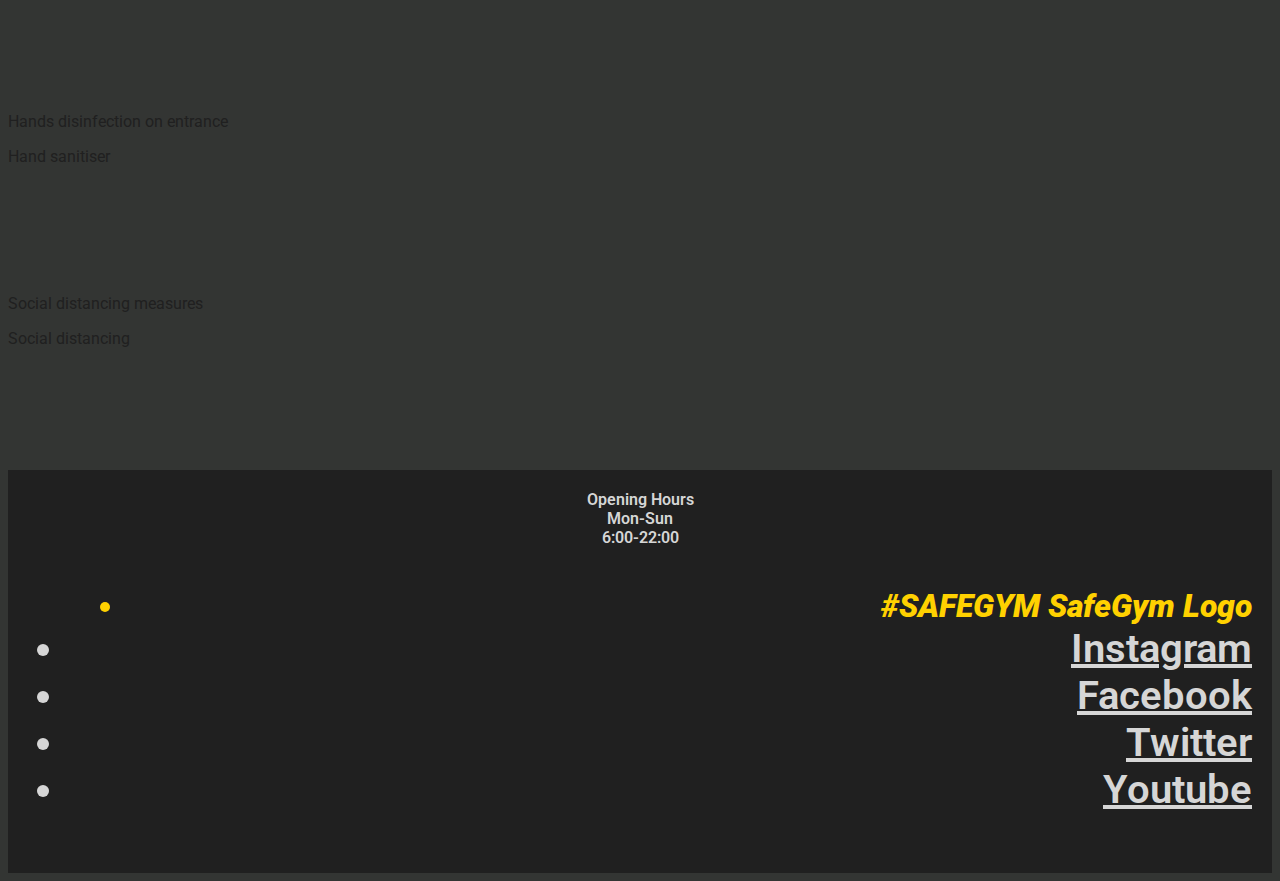
==== commit 3e921c2a: "style and index.html plans adjustment" ====
--- a/index.html
+++ b/index.html
@@ -17,7 +17,7 @@
     <header>
         <nav class="navbar navbar-expand-sm navbar-dark bg-dark">
             <div class="container-fluid">
-                <a class="navbar-brand flex-sm-fill" href="/"> <i class="fas fa-dumbbell"></i> SAFEGYM</a>
+                <a class="navbar-brand flex-sm-fill" href=""> <i class="fas fa-dumbbell"></i> SAFEGYM</a>
                 <button class="navbar-toggler" type="button" data-bs-toggle="collapse" data-bs-target="#navbarNav"
                     aria-controls="navbarNav" aria-expanded="false" aria-label="Toggle navigation">
                     <span class="navbar-toggler-icon"></span>
@@ -70,8 +70,10 @@
                     <div class="card">
                         <div class="card-body">
                             <h5 class="card-title">Monthly Plan</h5>
-                            <p class="card-text">- No Contract</p>
-                            <p class="card-text">- Joining Fee: $20.00</p>
+                            <ul class="list-group list-group-flush">
+                                <li class="list-group-item">No Contract</li>
+                                <li class="list-group-item join-fee">Joining Fee: $20.00</li>
+                            </ul>
                             <div class="d-grid gap-2 d-md-flex justify-content-md-end">
                                 <a href="plans.html" class="btn btn-warning"> + More...</a>
                             </div>
@@ -83,8 +85,10 @@
                     <div class="card">
                         <div class="card-body">
                             <h5 class="card-title">Annual Plan</h5>
-                            <p class="card-text">- 12 Months Contract</p>
-                            <p class="card-text risk">- Joining Fee: $20.00</p>
+                            <ul class="list-group list-group-flush">
+                                <li class="list-group-item">No Contract</li>
+                                <li class="list-group-item join-fee risk">Joining Fee: $20.00</li>
+                            </ul>
                             <div class="d-grid gap-2 d-md-flex justify-content-md-end">
                                 <a href="plans.html" class="btn btn-warning ">+ More...</a>
                             </div>
--- a/assets/css/style.css
+++ b/assets/css/style.css
@@ -59,20 +59,25 @@
     color: #d6d6d6;
 }
 
+/********************************* GENERAL *********************************/
+p {
+    text-decoration-skip-ink: auto;
+}
+   
 /********************************* CAROUSEL *********************************/
 
 #carouselCenter {
-  width: fit-content;
-  height: min-content;
-  margin: auto;
+    width: fit-content;
+    height: min-content;
+    margin: auto;
 }
 
 /********************************* CARDS *********************************/
 .cards{
- font-family: 'Roboto', sans-serif;
- color: #202020;
- margin-top: 1rem;
- margin-bottom: 1rem;
+    font-family: 'Roboto', sans-serif;
+    color: #202020;
+    margin-top: 1rem;
+    margin-bottom: 1rem;
 }
 
 .cards i{
@@ -109,18 +114,19 @@
     font-size: 1.2rem;
 }
 
-
 .badge{
- font-family: 'Roboto', sans-serif;
- font-weight: 900;
- color: #202020;
+    font-family: 'Roboto', sans-serif;
+    font-weight: 900;
+    color: #202020;
+    position: relative;
+    text-align: center;
 }
 
 .risk{
     text-decoration: line-through;
 }
+
 /********************************* CONTACT FORM *********************************/
-
 
 .center-form, 
 #comment, 
@@ -147,7 +153,6 @@
     font-weight: 600;
     text-align: left;
     font-size: 0.5;
-    
 }
 
 /********************************* FOOTER *********************************/
@@ -159,7 +164,6 @@
     font-size: 2.5rem;
     font-weight: 600;
     text-align: right;
-    
 }
 
 #footer-details .about p{
@@ -185,4 +189,3 @@
 #footer-details a:hover {
     color: #ffee32;
 }
-
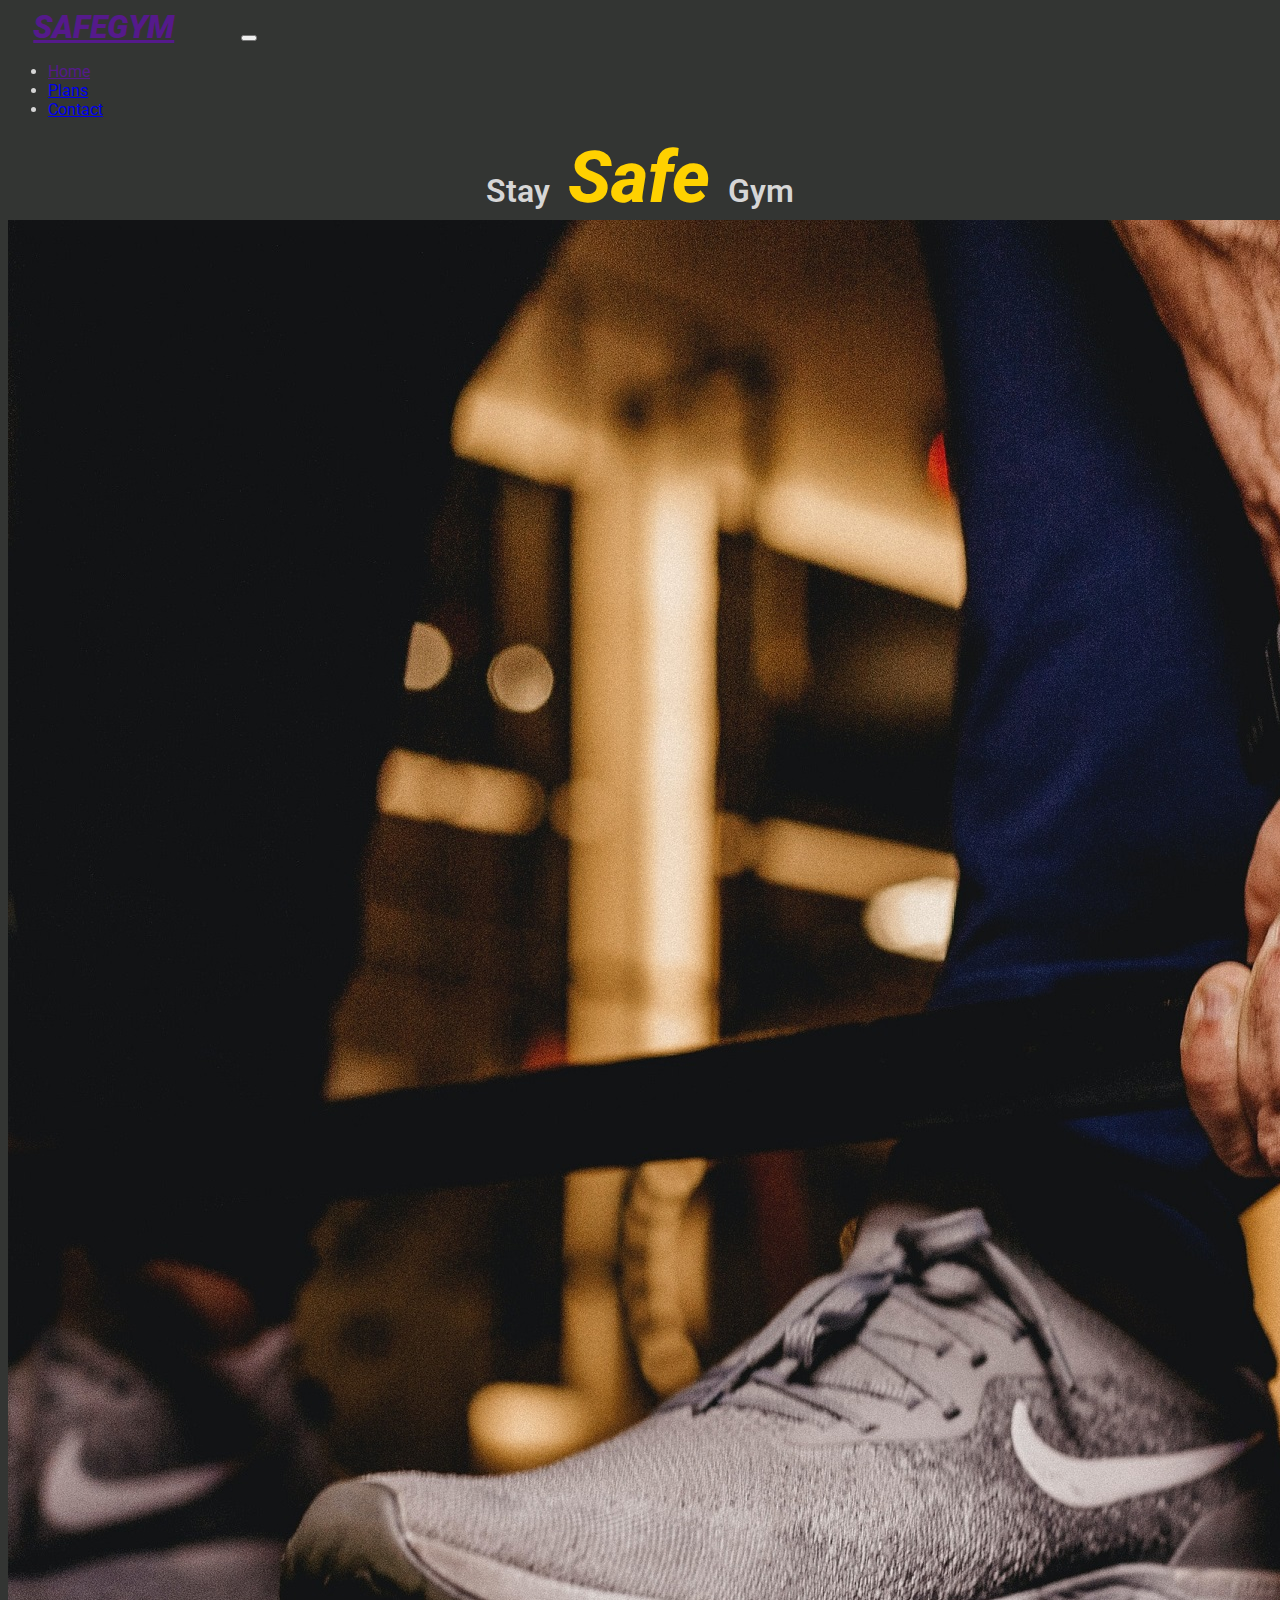
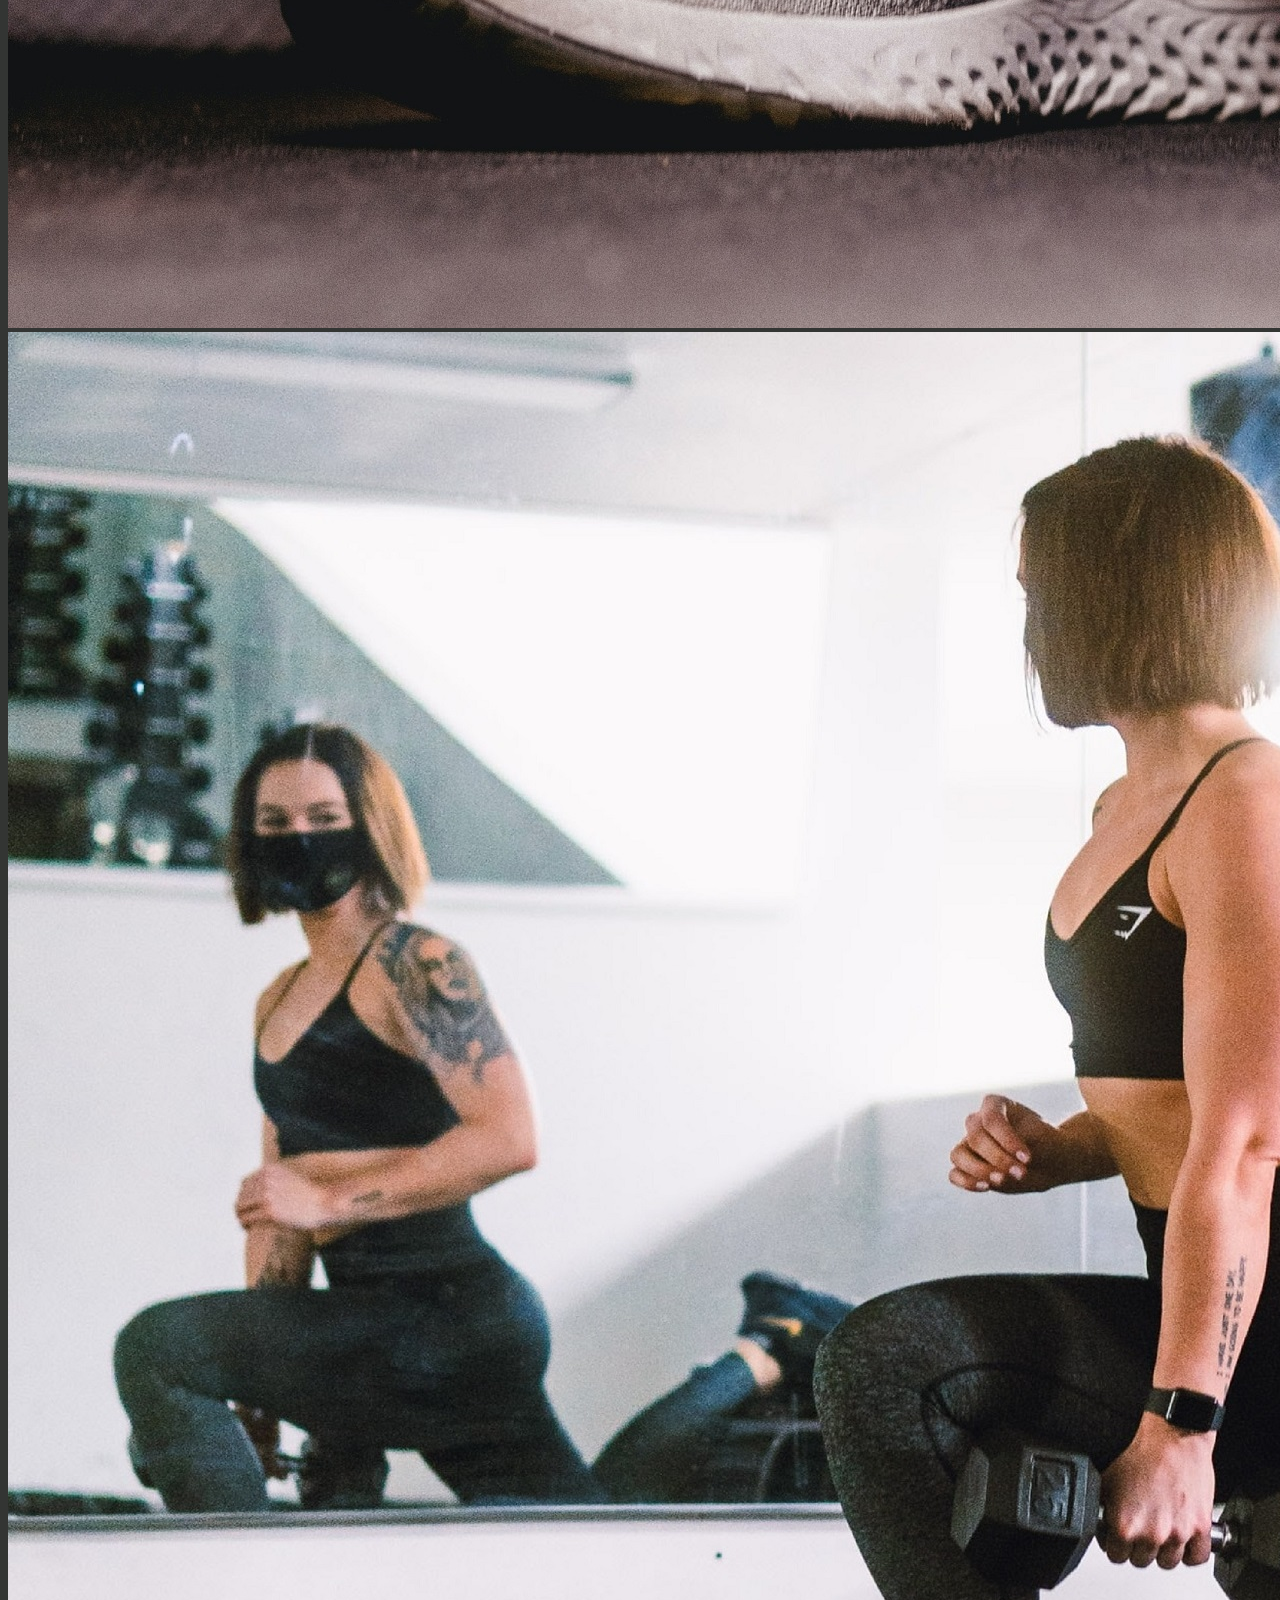
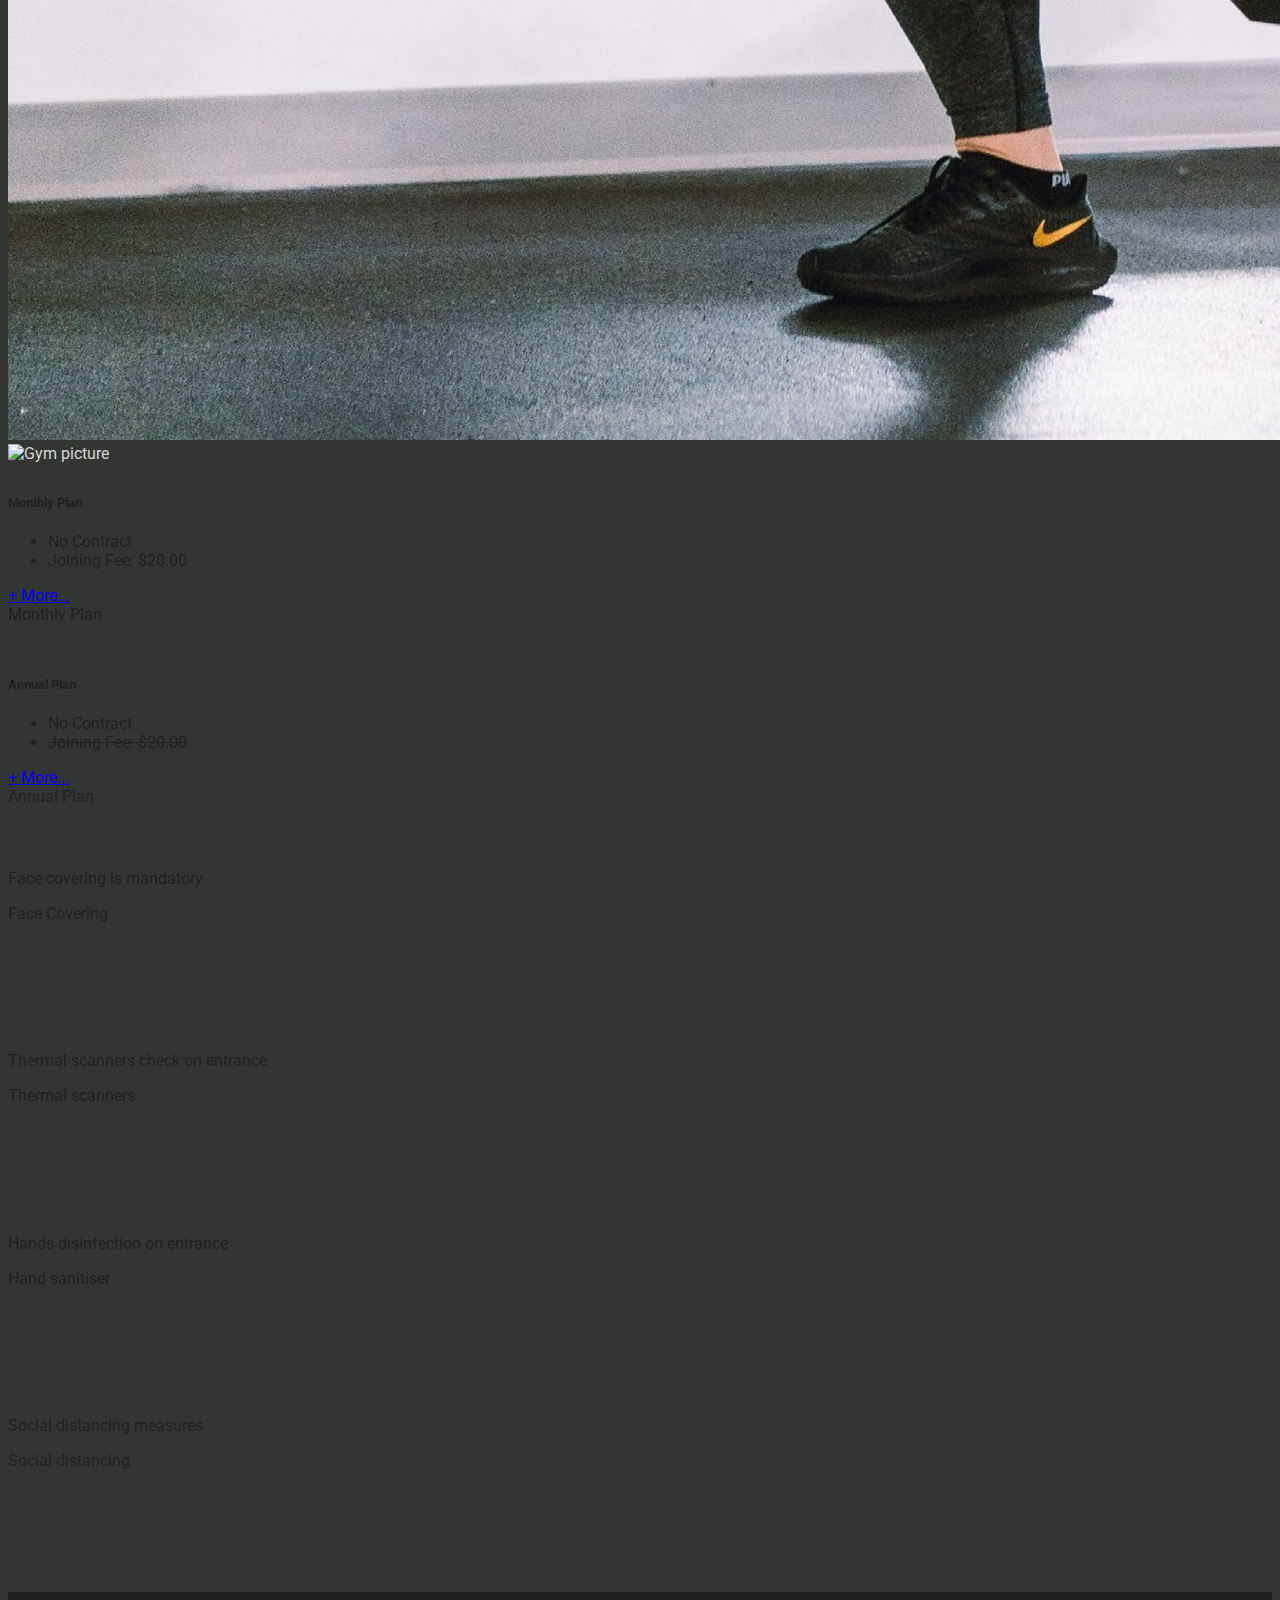
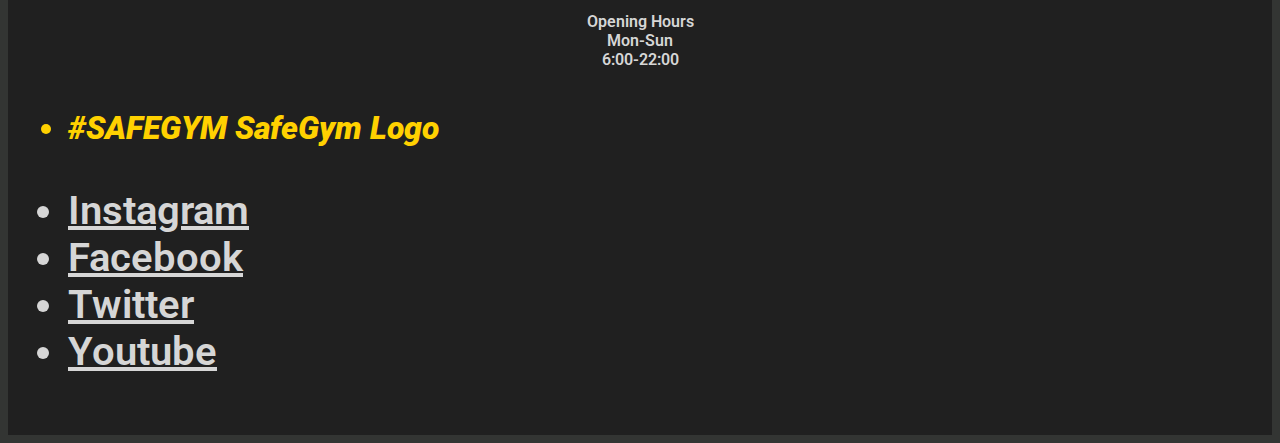
==== commit f7236ce4: "Code Fix, adjustments" ====
--- a/index.html
+++ b/index.html
@@ -10,14 +10,15 @@
         integrity="sha384-vp86vTRFVJgpjF9jiIGPEEqYqlDwgyBgEF109VFjmqGmIY/Y4HV4d3Gp2irVfcrp" crossorigin="anonymous"
         type="text/css">
     <link rel="stylesheet" href="assets/css/style.css" type="text/css">
-    <title>SafeGin</title>
+    <title>SafeGym</title>
 </head>
 
 <body>
     <header>
+        <!--Navbar - Bootstrap-->
         <nav class="navbar navbar-expand-sm navbar-dark bg-dark">
             <div class="container-fluid">
-                <a class="navbar-brand flex-sm-fill" href=""> <i class="fas fa-dumbbell"></i> SAFEGYM</a>
+                <a class="navbar-brand flex-sm-fill font-m" href=""> <i class="fas fa-dumbbell"></i> SAFEGYM</a>
                 <button class="navbar-toggler" type="button" data-bs-toggle="collapse" data-bs-target="#navbarNav"
                     aria-controls="navbarNav" aria-expanded="false" aria-label="Toggle navigation">
                     <span class="navbar-toggler-icon"></span>
@@ -37,36 +38,36 @@
                 </div>
             </div>
         </nav>
-
-        <div class="container-fluid central-logo">
-            <div class="central-logo-icon"><i class="fas fa-dumbbell"></i></div>
-            <div class="central-logo">Stay<span> Safe </span>Gym</div>
+         
+        <div class="container-fluid central-logo font-m">
+            <div class="central-logo-icon font-xxxl"><i class="fas fa-dumbbell"></i></div>
+            <div class="central-logo">Stay<span class="font-xxxl"> Safe </span>Gym</div>
         </div>
     </header>
 
     <section class="container-fluid">
-
+        <!--Carousel - Bootstrap -->
         <div class="carousel">
-            <div id="carouselCenter" class="carousel slide carousel-fade" data-bs-ride="carousel">
+            <div id="carousel-center" class="carousel slide carousel-fade" data-bs-ride="carousel">
                 <div class="carousel-inner">
                     <div class="carousel-item active">
-                        <img src="assets/images/Old_jonathan-borba-zfPOelmDc-M-unsplash.jpg" class="d-block w-100"
+                        <img src="assets/images/jonathan-borba-zfPOelmDc-M-unsplash.jpg" class="d-block w-100"
                             alt="Holding bars">
                     </div>
                     <div class="carousel-item">
-                        <img src="assets/images/Old_matthew-sichkaruk-3qZt1MwF4Zo-unsplash.jpg" class="d-block w-100"
+                        <img src="assets/images/matthew-sichkaruk-3qZt1MwF4Zo-unsplash.jpg" class="d-block w-100"
                             alt="Woman wearing mask squat">
                     </div>
                     <div class="carousel-item">
-                        <img src="assets/images/Old_gym-center-img.jpg" class="d-block w-100" alt="Gym picture">
-                    </div>
-                </div>
-            </div>
-        </div>
-
+                        <img src="assets/images/Gym-56750-pixahive.jpg" class="d-block w-100" alt="Gym picture">
+                    </div>
+                </div>
+            </div>
+        </div>
+        <!--Cards - Bootstrap -->
         <div class="container-fluid cards price">
             <div class="row justify-content-center">
-                <div class="col-sm-6 col-md-4">
+                <div class="col-sm-6 col-md-4 mt-1">
                     <div class="card">
                         <div class="card-body">
                             <h5 class="card-title">Monthly Plan</h5>
@@ -81,7 +82,7 @@
                         </div>
                     </div>
                 </div>
-                <div class="col-sm-6 col-md-4">
+                <div class="col-sm-6 col-md-4 mt-1">
                     <div class="card">
                         <div class="card-body">
                             <h5 class="card-title">Annual Plan</h5>
@@ -99,13 +100,13 @@
                 </div>
             </div>
         </div>
-
+        <!--Cards - Bootstrap -->
         <div class="container-fluid cards covid-measures">
             <div class="row row-cols-1 row-cols-sm-2 row-cols-md-4 row-cols-lg-4 g-4">
                 <div class="col-sm-3">
                     <div class="card card-block text-center">
                         <div class="card-body">
-                            <h5 class="card-title"><i class="fas fa-head-side-mask" aria-hidden="true"></i></h5>
+                            <h5 class="card-title"><i class="fas fa-head-side-mask font-xl" aria-hidden="true"></i></h5>
                             <p class="card-text">Face covering is mandatory</p>
                             <span class="sr-only">Face Covering</span>
                         </div>
@@ -114,7 +115,7 @@
                 <div class="col-sm-3">
                     <div class="card text-center">
                         <div class="card-body">
-                            <h5 class="card-title"><i class="fas fa-temperature-low" aria-hidden="true"></i></h5>
+                            <h5 class="card-title"><i class="fas fa-temperature-low font-xl" aria-hidden="true"></i></h5>
                             <p class="card-text">Thermal scanners check on entrance</p>
                             <span class="sr-only">Thermal scanners</span>
                         </div>
@@ -123,7 +124,7 @@
                 <div class="col-sm-3">
                     <div class="card text-center">
                         <div class="card-body">
-                            <h5 class="card-title"><i class="fas fa-hands-wash" aria-hidden="true"></i></h5>
+                            <h5 class="card-title"><i class="fas fa-hands-wash font-xl" aria-hidden="true"></i></h5>
                             <p class="card-text">Hands disinfection on entrance</p>
                             <span class="sr-only">Hand sanitiser</span>
                         </div>
@@ -132,7 +133,7 @@
                 <div class="col-sm-3">
                     <div class="card text-center">
                         <div class="card-body">
-                            <h5 class="card-title"><i class="fas fa-people-arrows" aria-hidden="true"></i></h5>
+                            <h5 class="card-title"><i class="fas fa-people-arrows font-xl" aria-hidden="true"></i></h5>
                             <p class="card-text">Social distancing measures</p>
                             <span class="sr-only">Social distancing</span>
                         </div>
@@ -144,19 +145,24 @@
     </section>
 
     <footer class="container-fluid">
-        <div id="footer-details" class="row">
-            <div class="col-sm-3 about">
+        <div id="footer-details" class="row footer-details font-l">
+            <div class="col-sm-12 col-md-4 opening-hours font-xs">
                 <p>Opening Hours </p>
                 <p>Mon-Sun</p>
                 <p>6:00-22:00</p>
             </div>
 
-            <div class="col-sm-9 social">
+            <div class="col-sm-12 col-md-4 text-center smlogo">
                 <ul class="list-inline social-links">
-                    <li class="list-inline-item small-logo">
+                    <li class="list-inline-item small-logo font-m">
                         <i class="fas fa-dumbbell"></i> #SAFEGYM
                         <span class="sr-only">SafeGym Logo</span>
                     </li>
+                </ul>
+            </div>
+            <!--social-links - resume-project -->
+            <div class="col-sm-12 col-md-4 text-center social">
+                <ul class="list-inline social-links">
                     <li class="list-inline-item">
                         <a href="https://www.instagram.com/" target="_blank">
                             <i class="fab fa-instagram" aria-hidden="true"></i>
--- a/assets/css/style.css
+++ b/assets/css/style.css
@@ -1,3 +1,10 @@
+/*
+* Prefixed by https://autoprefixer.github.io
+* PostCSS: v7.0.29,
+* Autoprefixer: v9.7.6
+* Browsers: last 4 version
+*/
+
 @import url('https://fonts.googleapis.com/css2?family=Roboto:ital,wght@0,100;0,200;0,300;0,400;0,500;0,600;0,700;0,800;0,900;1,600&display=swap');
 
 /********************************* COLORS *********************************/
@@ -7,6 +14,40 @@
     color: #d6d6d6;
 }
 
+/********************************* Font-sizes *********************************/
+
+.font-xxs{
+    font-size: 0.5rem;
+}
+
+.font-xs{
+    font-size: 1rem;
+}
+
+.font-s{
+    font-size: 1.2rem;
+}
+
+.font-m{
+    font-size: 2rem;
+}
+
+.font-l{
+    font-size: 2.5rem;
+}
+
+.font-xl{
+    font-size: 3rem;
+}
+
+.font-xxl{
+    font-size: 3.5rem;
+}
+
+.font-xxxl{
+    font-size: 4.5rem;
+}
+
 /********************************* HEADING *********************************/
 
 .navbar{
@@ -14,75 +55,65 @@
 }
 
 .navbar-brand{
-    font-size: 2rem;
+    font-style: italic;
     font-weight: 900;
-    font-style: italic;
     margin-left: 2%;
     margin-right: 5%;
 }
 
-.container-fluid .central-logo{
-    font-family: 'Roboto', sans-serif;
+.container-fluid{
+    font-family: 'Roboto', sans-serif;
+    position: relative;
 }
 
 .small-logo{
-    font-size: 2rem;
+    color: #ffd100;
+    font-style: italic;
     font-weight: 900;
+}
+
+.small-logo i{
+    color: #d6d6d6;
+    margin: auto;
+}
+
+.central-logo{
+    color: #d6d6d6;
+    font-weight: 600;
+    text-align: center;
+}
+
+.central-logo span{
+    color: #ffd100;
     font-style: italic;
-    color: #ffd100;
-    margin-left: 5%;
-}
-
-.small-logo i{
-    color: #d6d6d6;
-    margin: auto;
-}
-
-.central-logo{
-    text-align: center;
-    font-size: 2rem;
-    font-weight: 600;
-    color: #d6d6d6;
-}
-
-.central-logo span{
-    font-size: 3.5rem;
     font-weight: 800;
-    font-style: italic;
-    color: #ffd100;
 }
 
 .central-logo-icon{
-    text-align: center;
-    font-size: 4.5rem;
-    font-weight: 600;
-    color: #d6d6d6;
-}
-
-/********************************* GENERAL *********************************/
-p {
-    text-decoration-skip-ink: auto;
+    color: #d6d6d6;
+    font-weight: 600;
+    text-align: center;
 }
    
 /********************************* CAROUSEL *********************************/
 
-#carouselCenter {
-    width: fit-content;
-    height: min-content;
+.carousel{
     margin: auto;
+    max-width: 100%;
+    -o-object-fit: scale-down;
+       object-fit: scale-down;
+    width: 100rem;
 }
 
 /********************************* CARDS *********************************/
+
 .cards{
-    font-family: 'Roboto', sans-serif;
     color: #202020;
-    margin-top: 1rem;
-    margin-bottom: 1rem;
-}
-
-.cards i{
-    font-size: 3rem;
-}
+    font-family: 'Roboto', sans-serif;
+    margin-bottom: 1rem;
+    margin-top: 1rem;
+}
+
 .cards .covid-measures{
     position: relative;
     text-align: center;
@@ -93,9 +124,9 @@
         min-height: 12.5rem;
     }
     .price{
+        margin-bottom: 2rem;
+        margin-top: 2rem;
         position: relative;
-        margin-top: 2rem;
-        margin-bottom: 2rem;
     }
 }
 
@@ -103,21 +134,21 @@
     .card{
         min-height: 10rem;
     }
-    .price{
+    .price{        
+        margin-bottom: 2rem;
+        margin-top: 2rem;
         position: relative;
-        margin-top: 2rem;
-        margin-bottom: 2rem;
     }
 }
 
 .card-price {
-    font-size: 1.2rem;
+    margin-bottom: 3rem;
 }
 
 .badge{
+    color: #202020;
     font-family: 'Roboto', sans-serif;
     font-weight: 900;
-    color: #202020;
     position: relative;
     text-align: center;
 }
@@ -128,64 +159,61 @@
 
 /********************************* CONTACT FORM *********************************/
 
+.contact-form{
+    margin-bottom: 1rem;
+    margin-top: 1rem;
+}
+
 .center-form, 
-#comment, 
-#brn-submit{
-    margin-top: 1rem;
-    margin-bottom: 1rem;
-}
-
-#name{
-    margin-top: 1rem;
-    margin-bottom: 1rem;
-    text-transform: uppercase
-}
-
-#email{
-    margin-top: 1rem;
-    margin-bottom: 1rem;
+.comment, 
+.btn-submit{
+    margin-bottom: 1rem;
+    margin-top: 1rem;
+}
+
+.name{
+    margin-bottom: 1rem;
+    margin-top: 1rem;
+    text-transform: uppercase;
+}
+
+.email{
+    margin-bottom: 1rem;
+    margin-top: 1rem;
     text-transform: lowercase;
 }
 
 .address p{
     font-family: 'Roboto', sans-serif;
+    font-weight: 600;
+    margin: auto auto auto 1rem;
+    text-align: left;   
+}
+
+/********************************* FOOTER *********************************/
+
+.footer-details {
+    background-color: #202020;
+    font-family: 'Roboto', sans-serif;
+    font-weight: 600;
+    padding: 1.25rem; 
+}
+
+.footer-details .opening-hours p{
     margin: auto;
-    font-weight: 600;
-    text-align: left;
-    font-size: 0.5;
-}
-
-/********************************* FOOTER *********************************/
-
-#footer-details {
-    font-family: 'Roboto', sans-serif;
-    background-color: #202020;
-    padding: 1.25rem;
-    font-size: 2.5rem;
-    font-weight: 600;
-    text-align: right;
-}
-
-#footer-details .about p{
-    font-size: 1rem;
-    text-align: center;
-    margin: auto;
-}
-
-#footer-details .social{
+    text-align: center;
+}
+
+.footer-details .social{
     vertical-align: middle;
 }
 
-#footer-details .list-inline-item a{
-    text-align: right;
-}
-
-#footer-details a:link,
-#footer-details a:visited,
-#footer-details a:active{
-    color: #d6d6d6;
-}
-
-#footer-details a:hover {
+.footer-details a:link,
+.footer-details a:visited,
+.footer-details a:active{
+    color: #d6d6d6;
+}
+
+.footer-details a:hover {
     color: #ffee32;
-}
+}